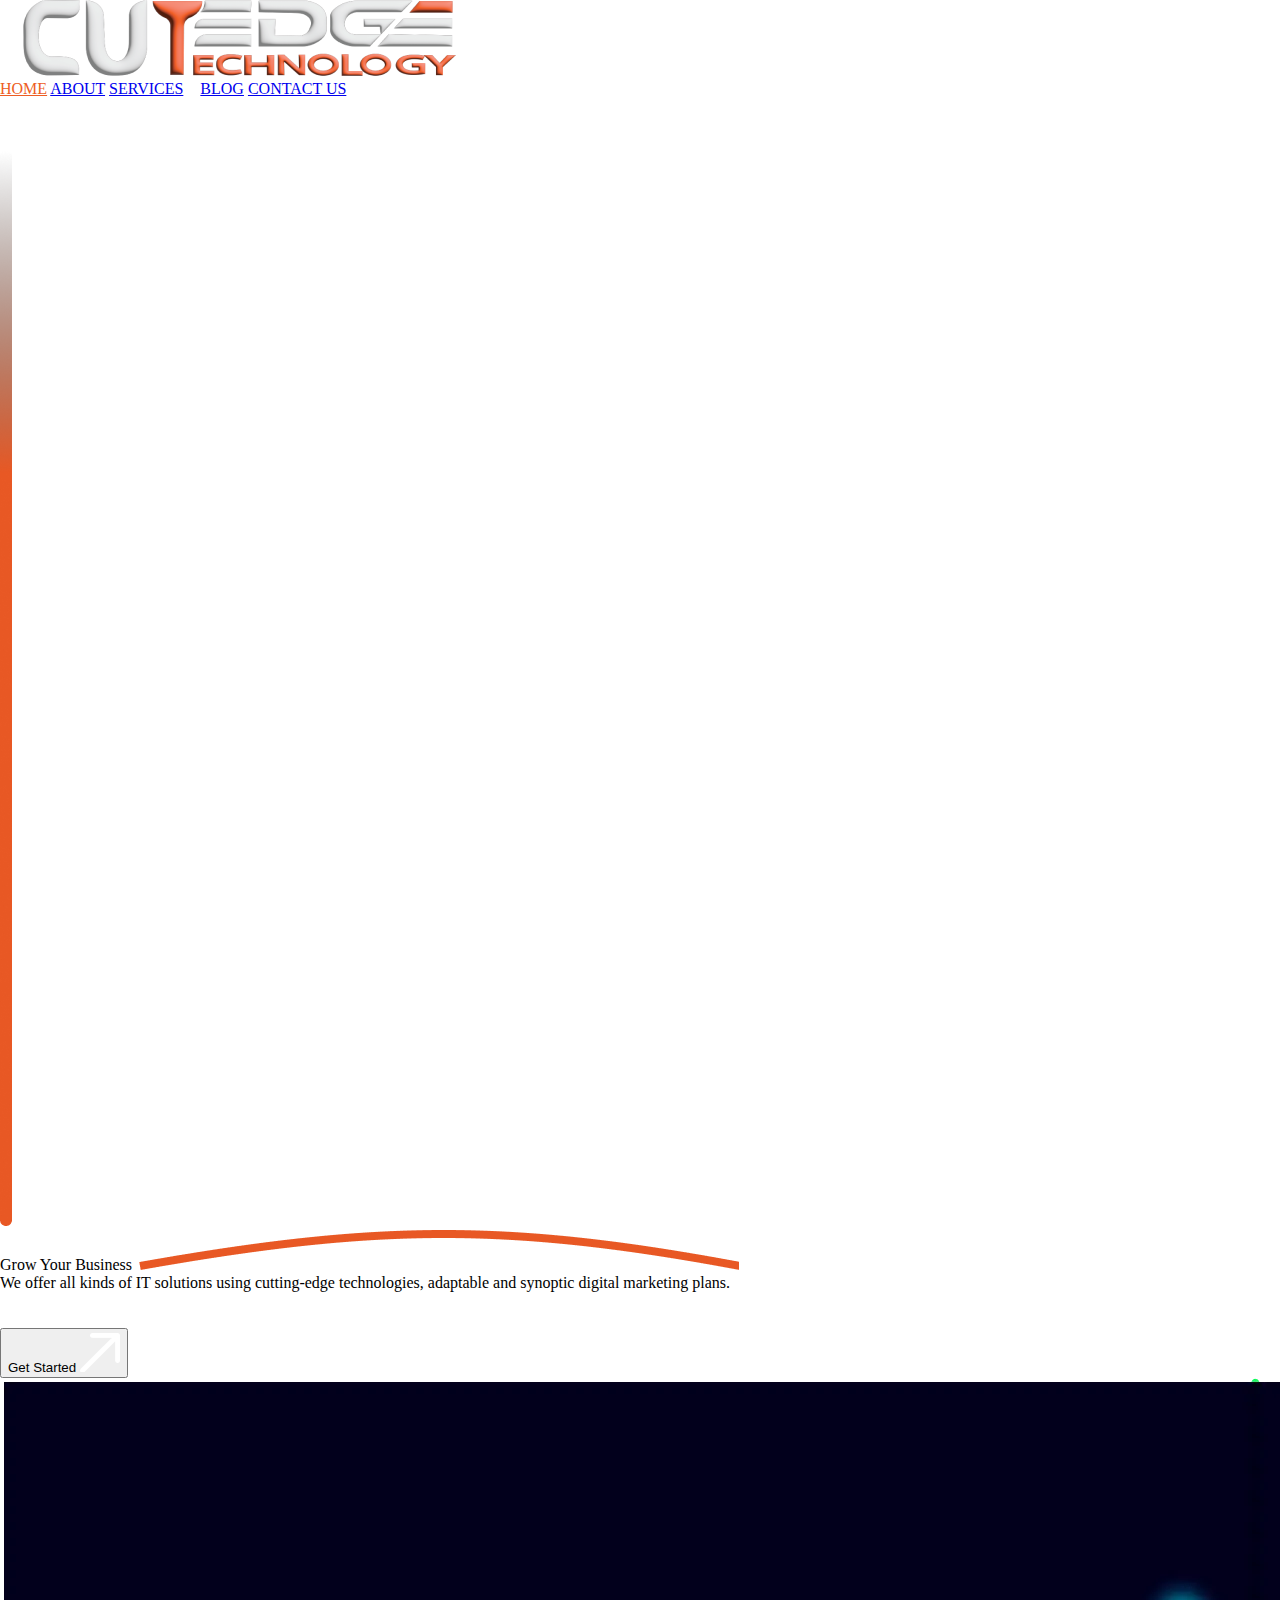
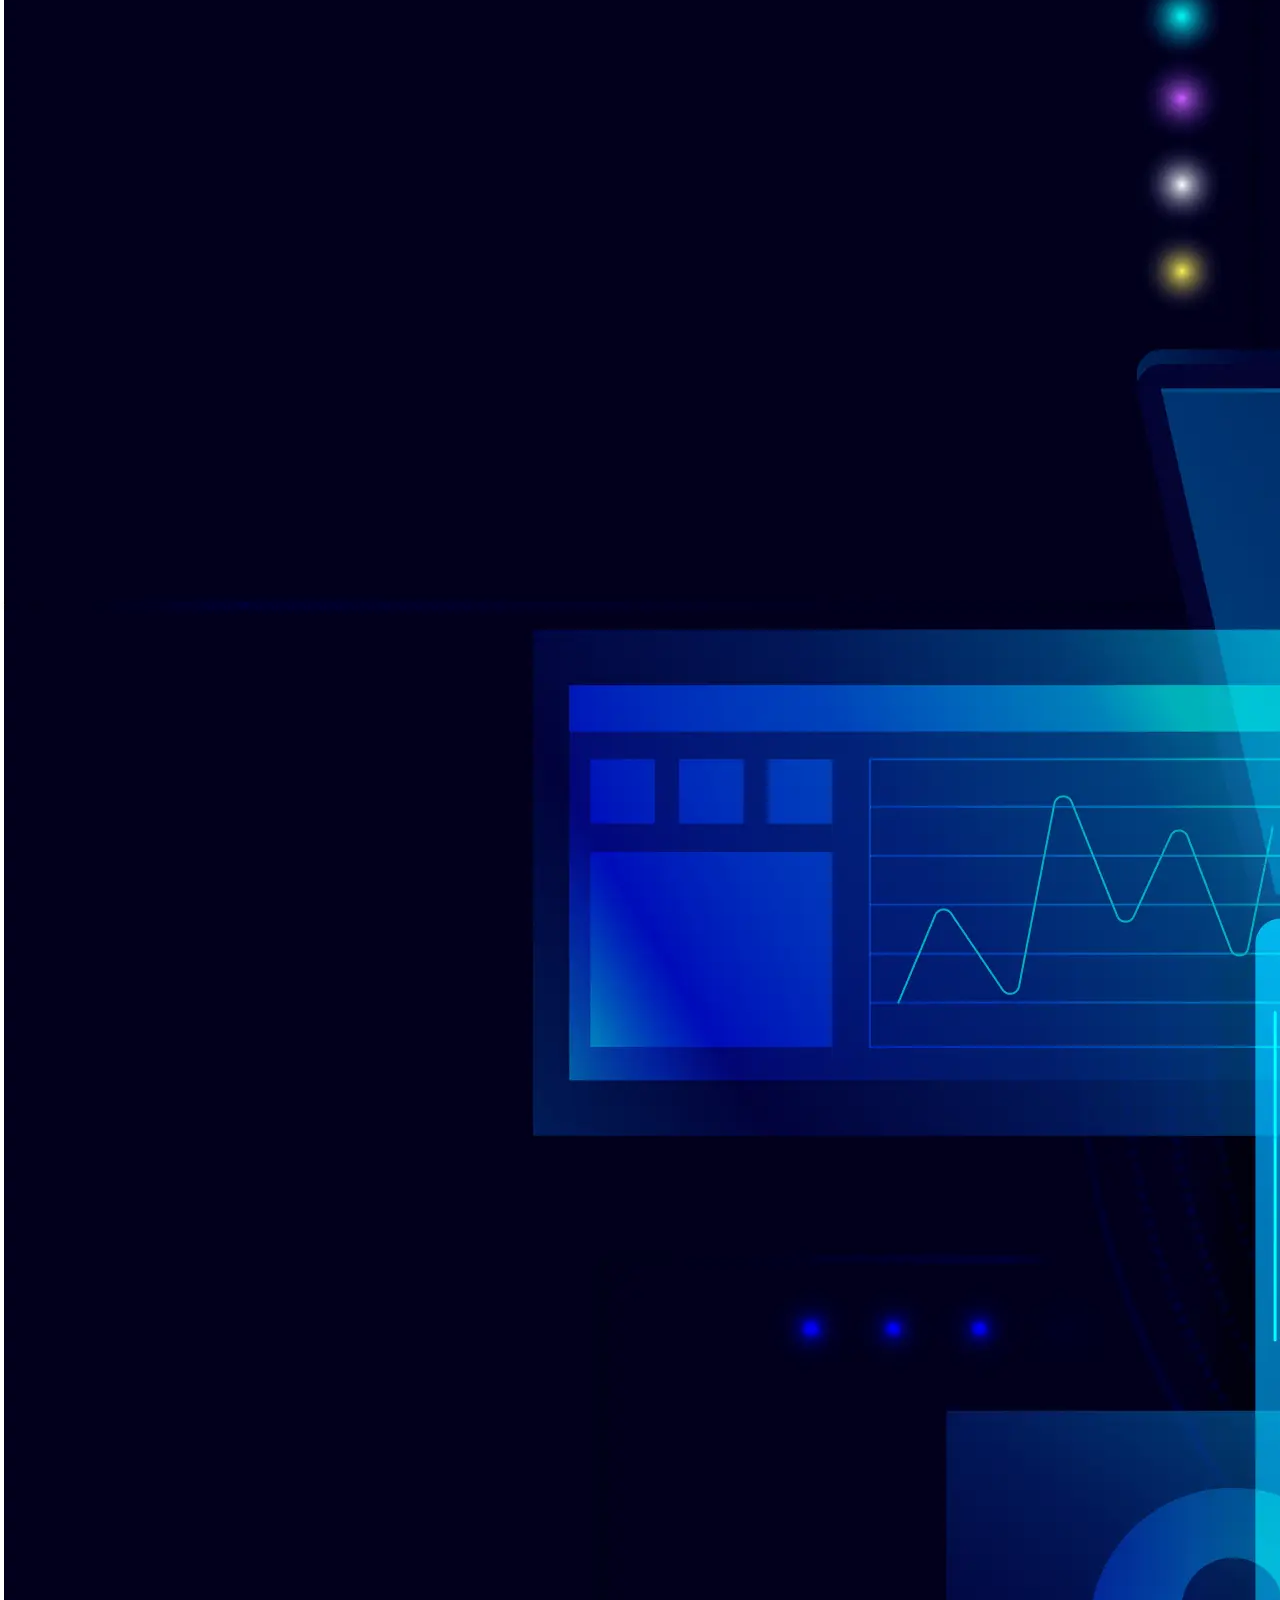
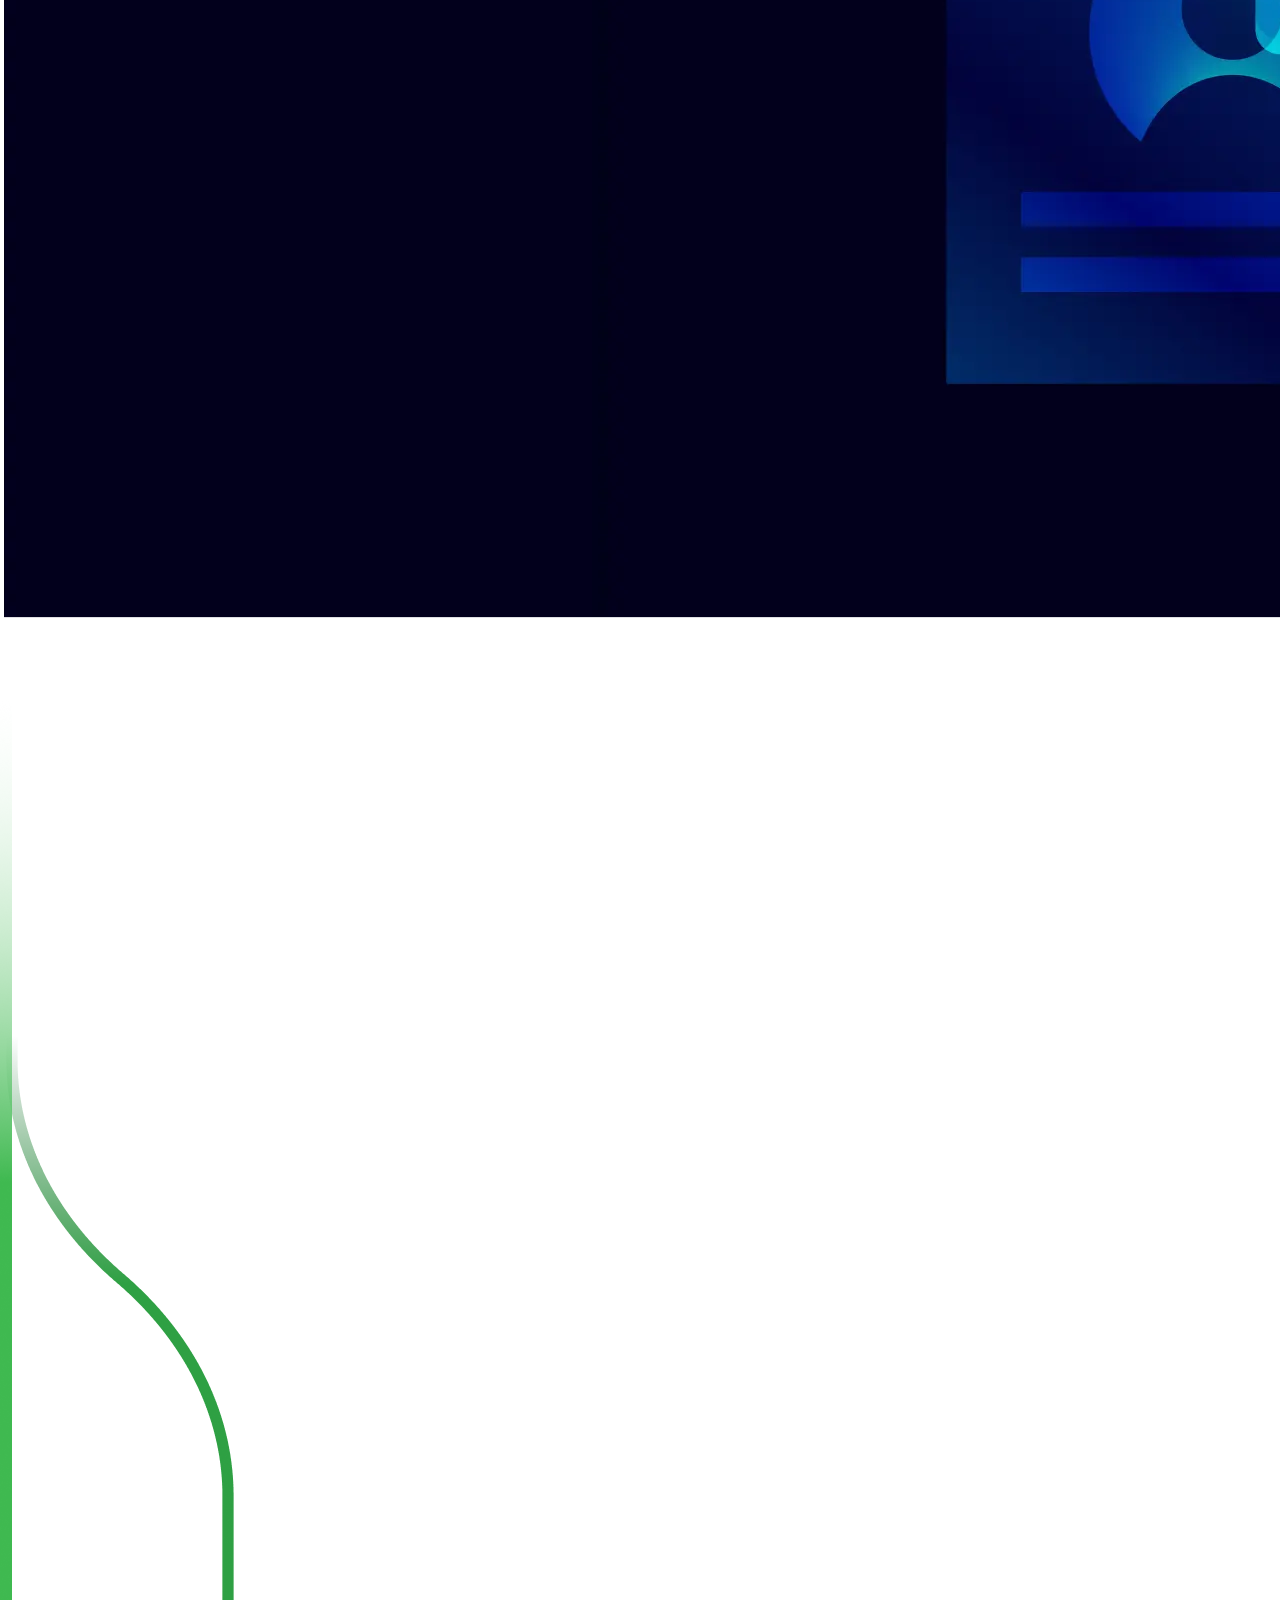
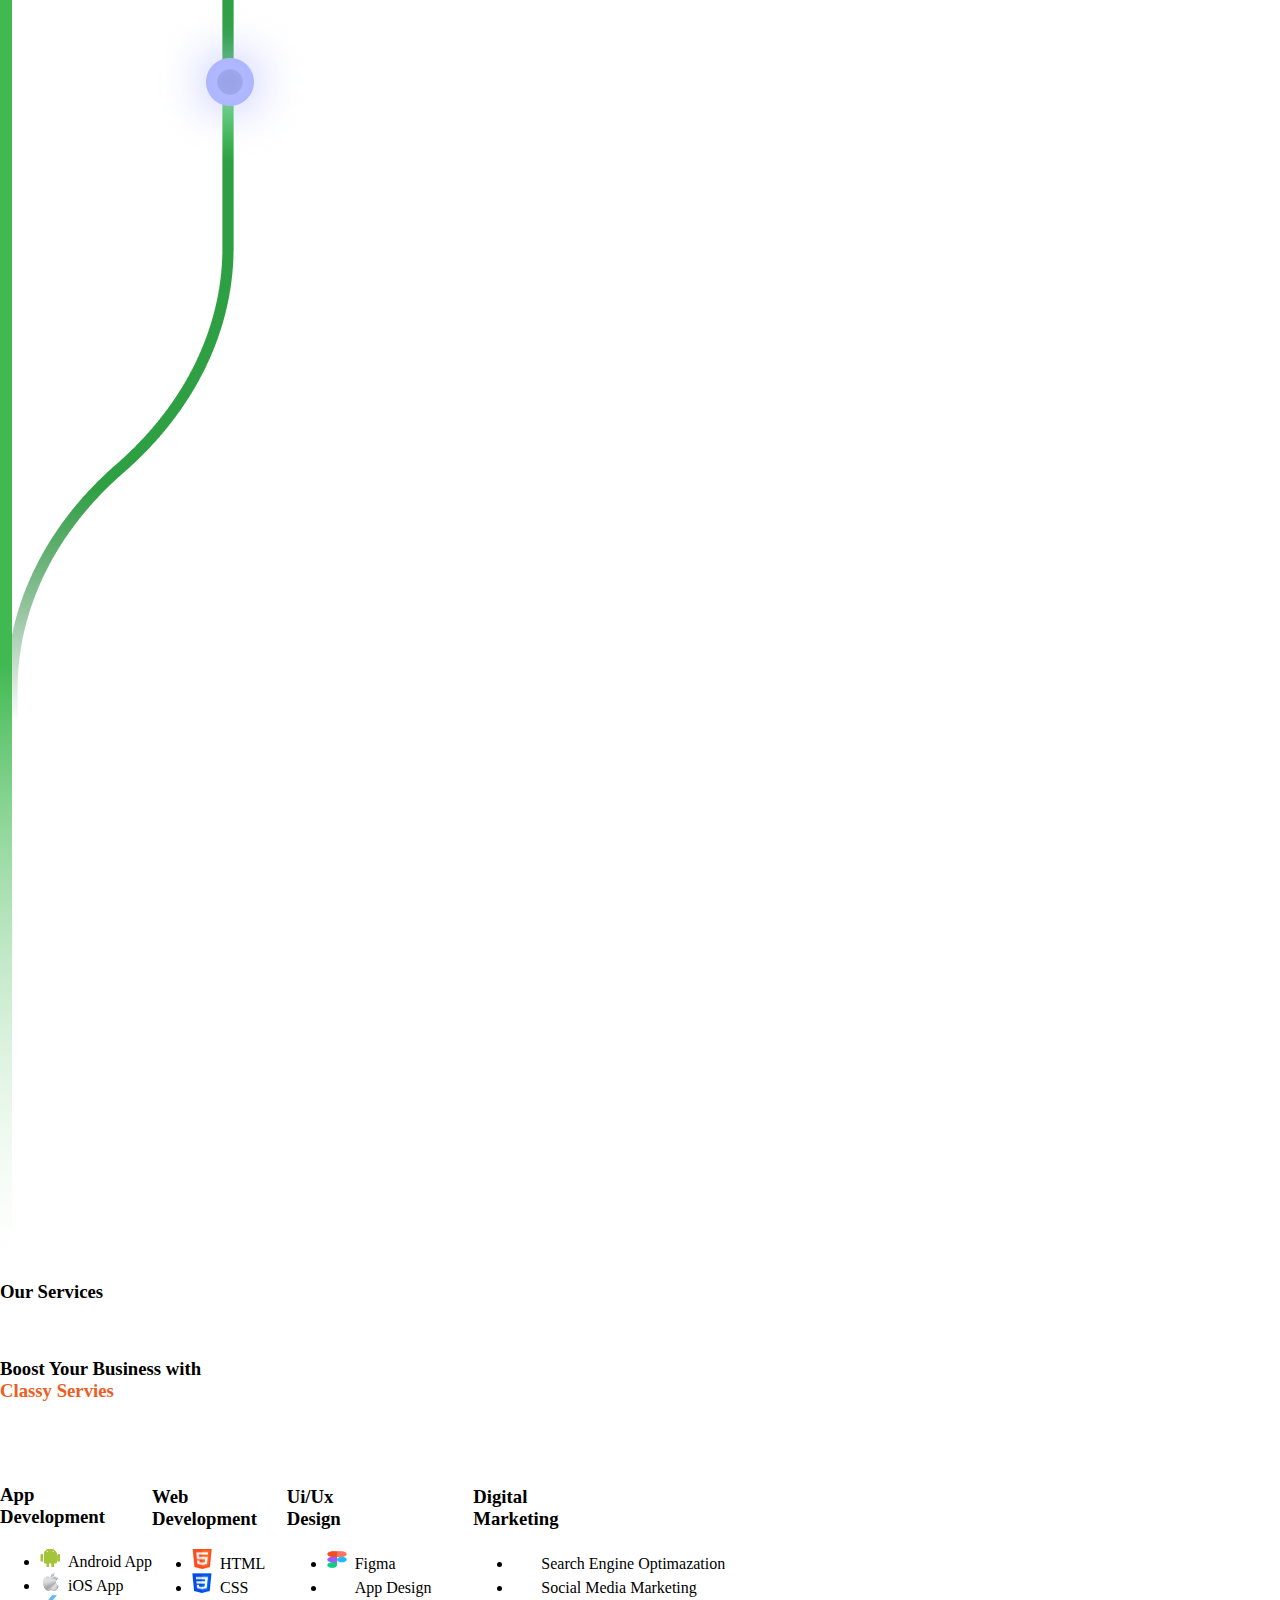
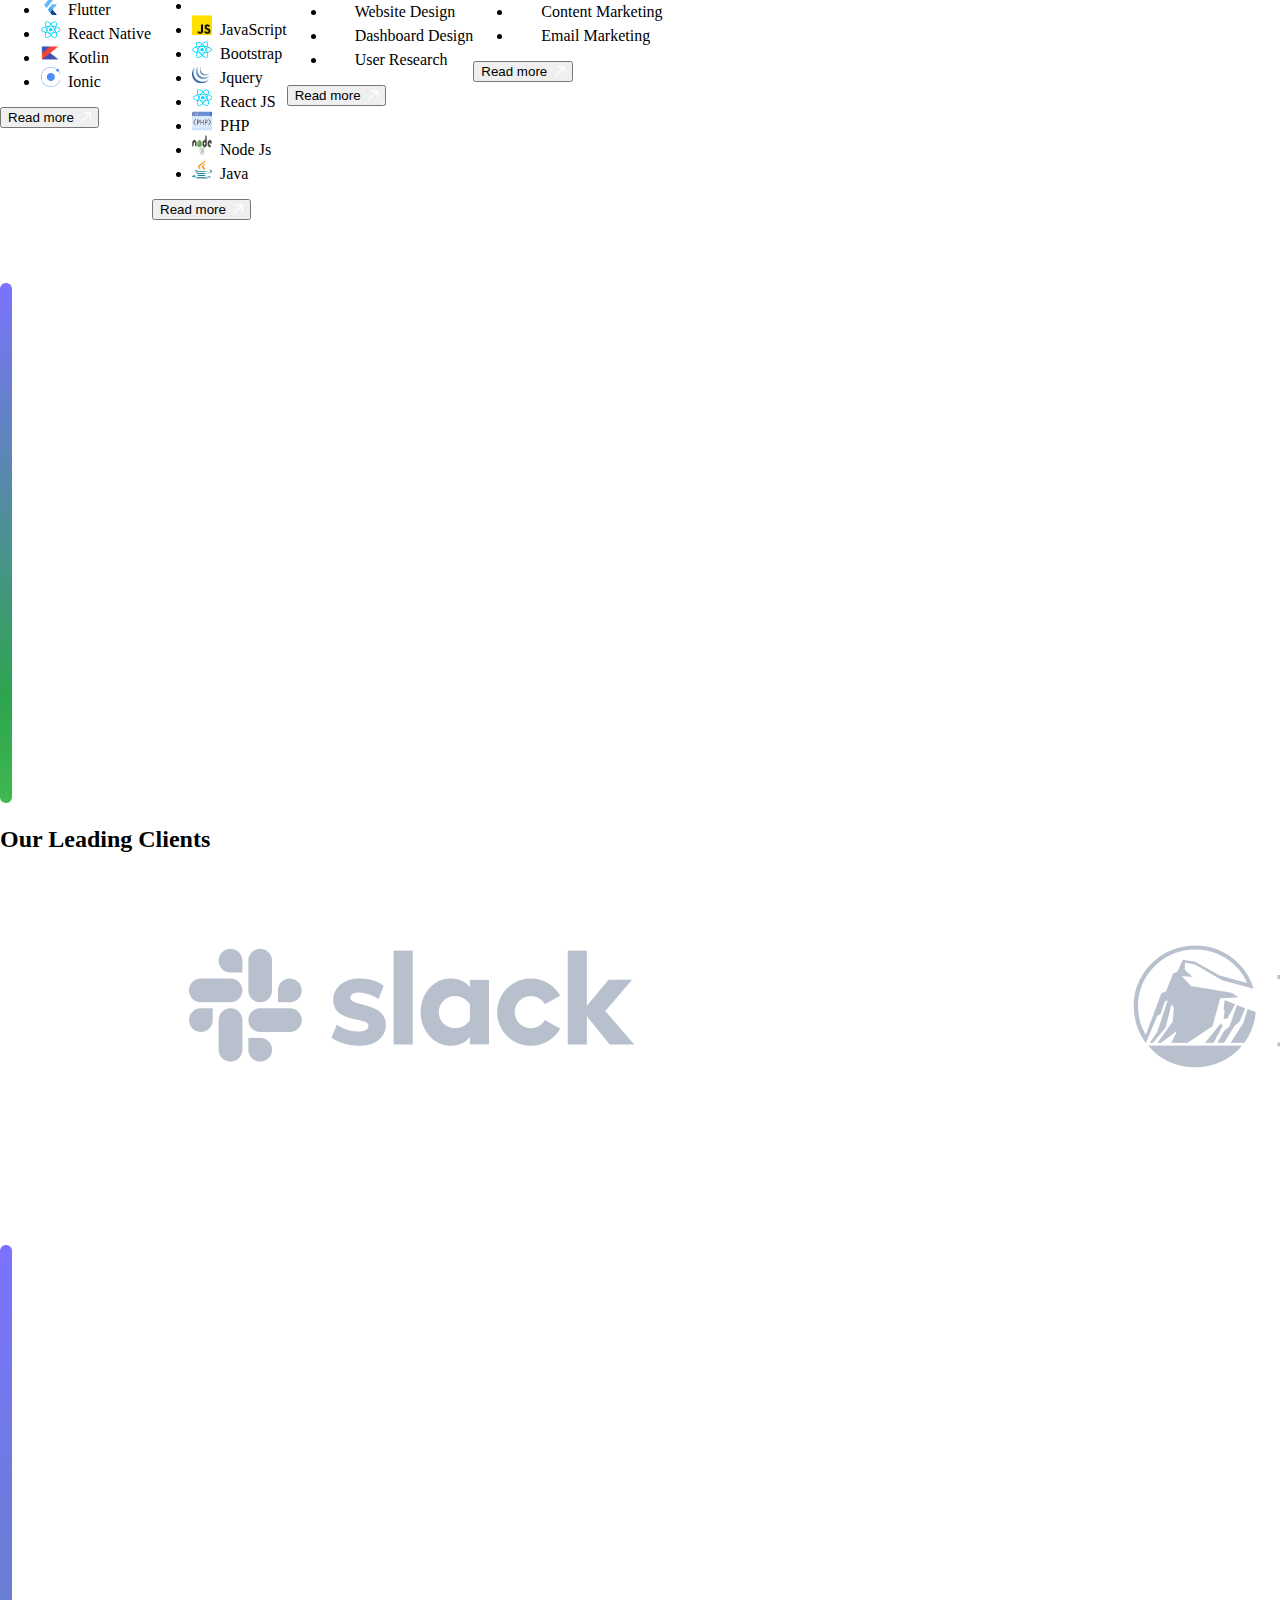
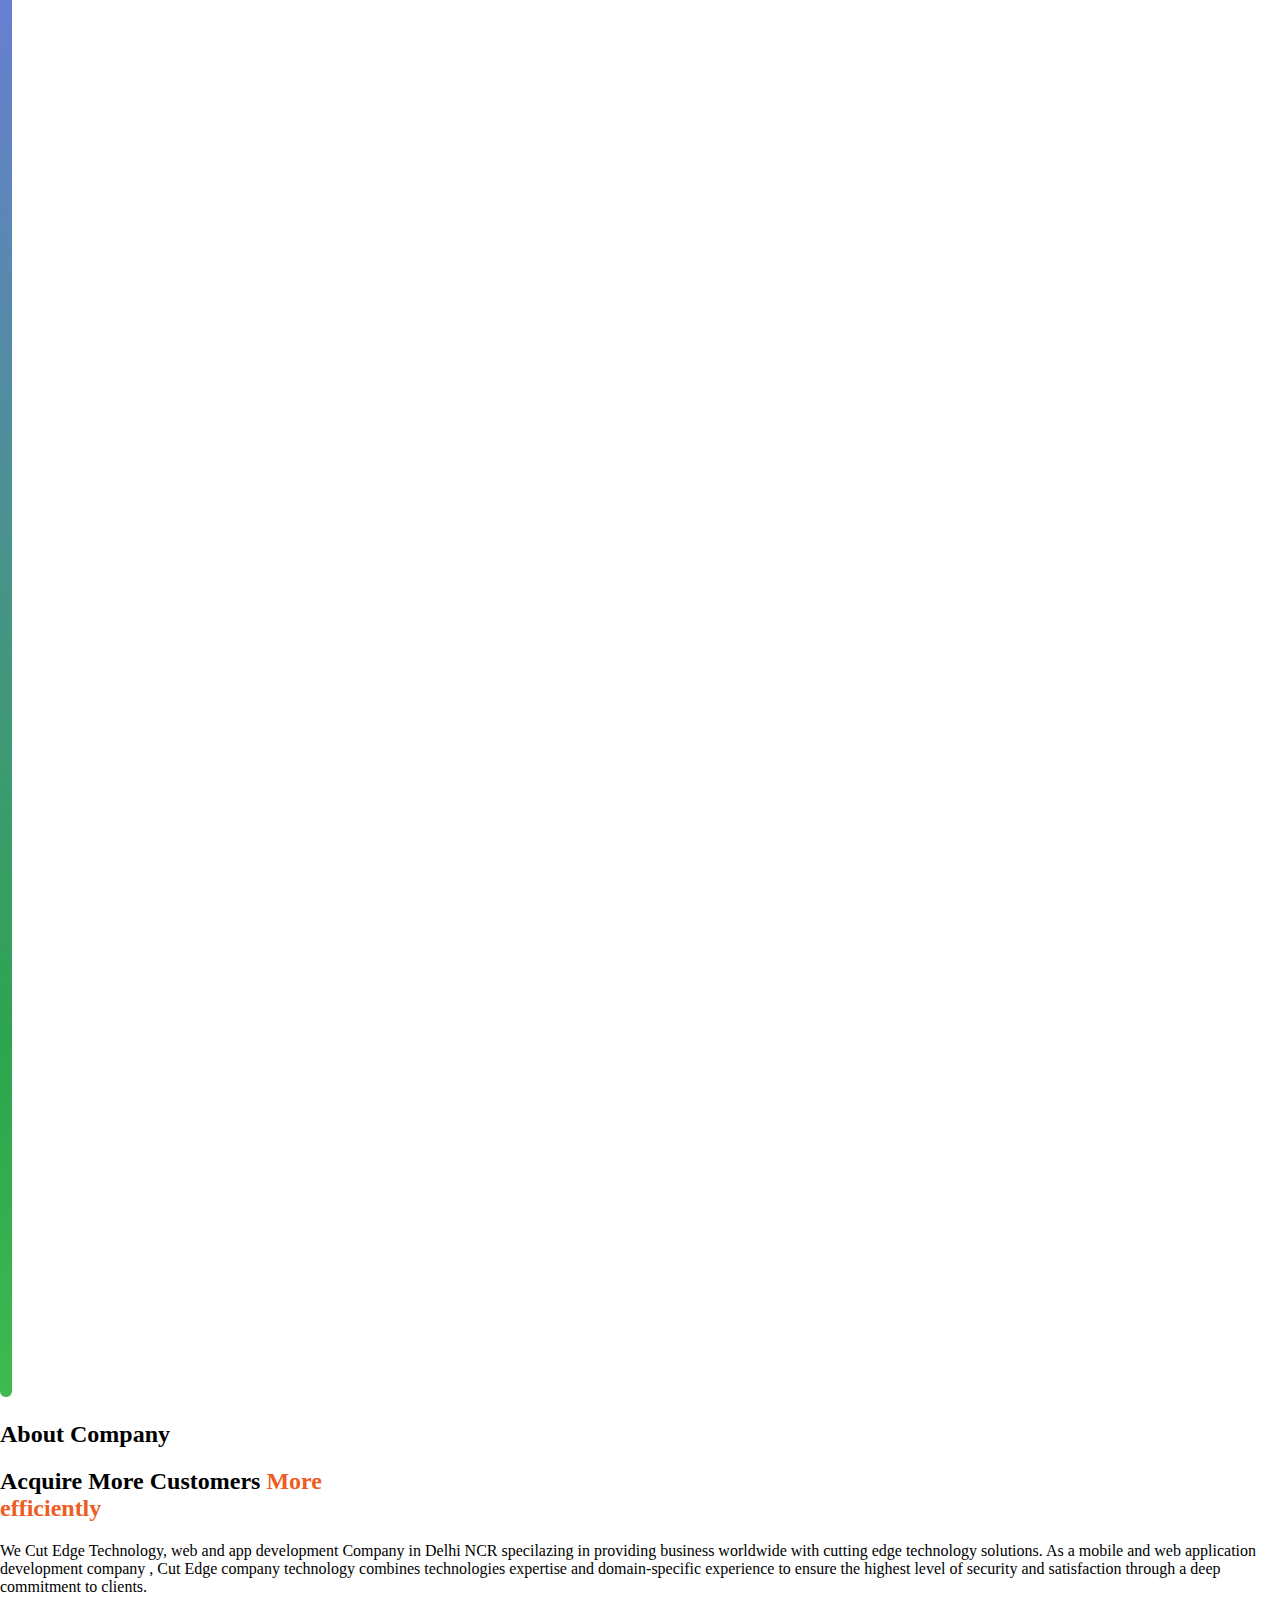
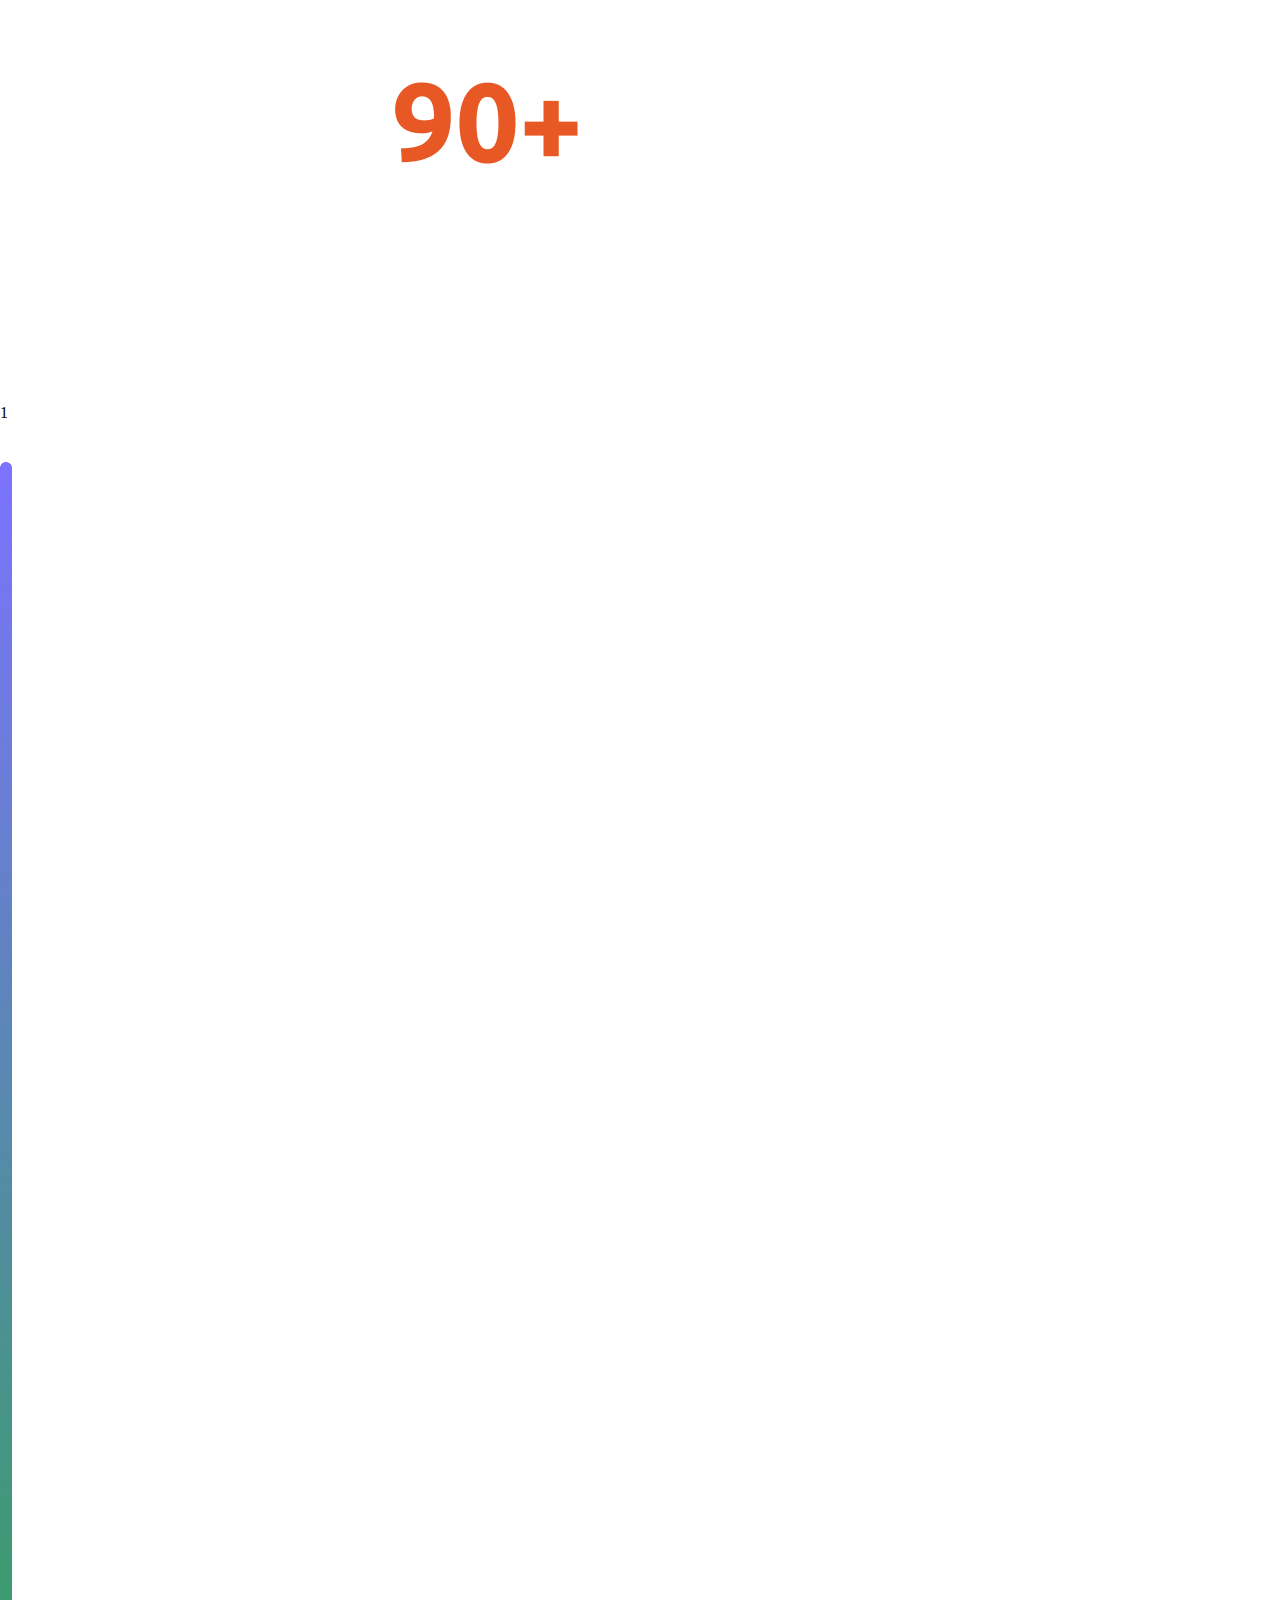
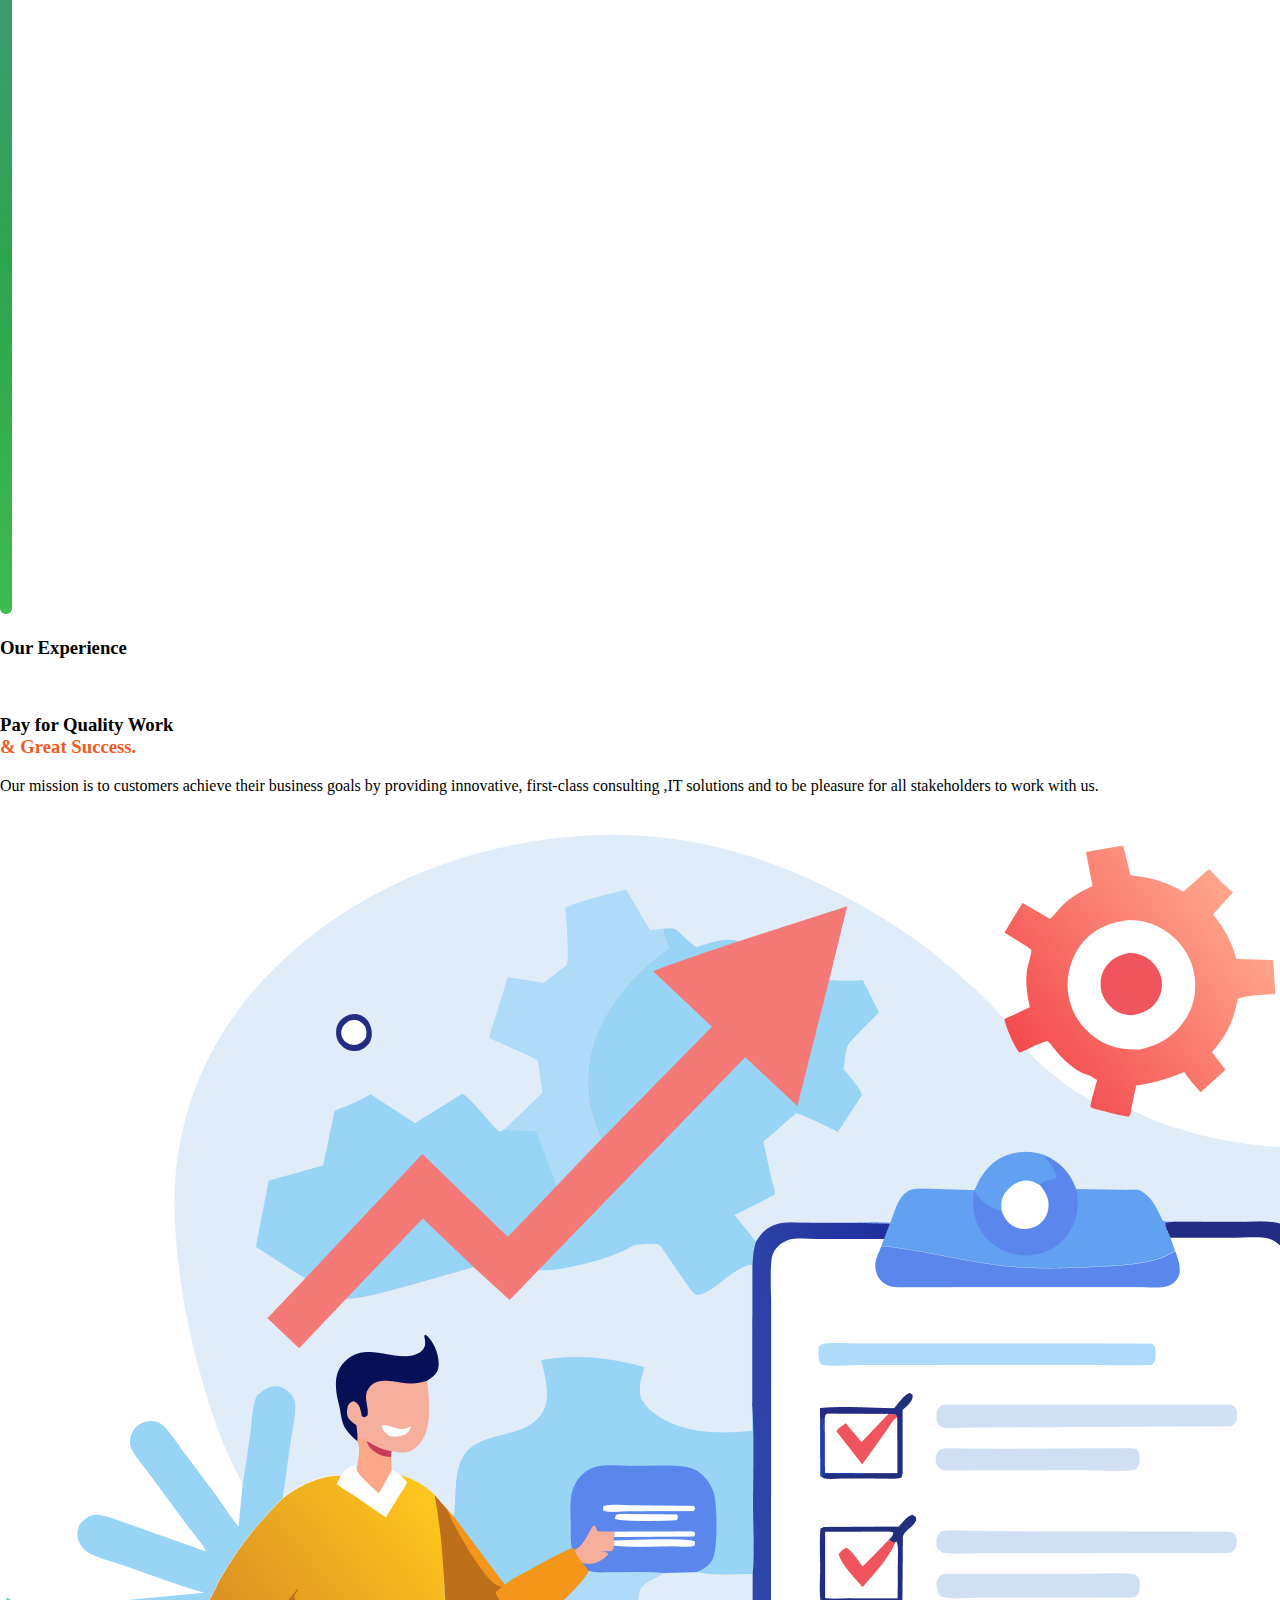
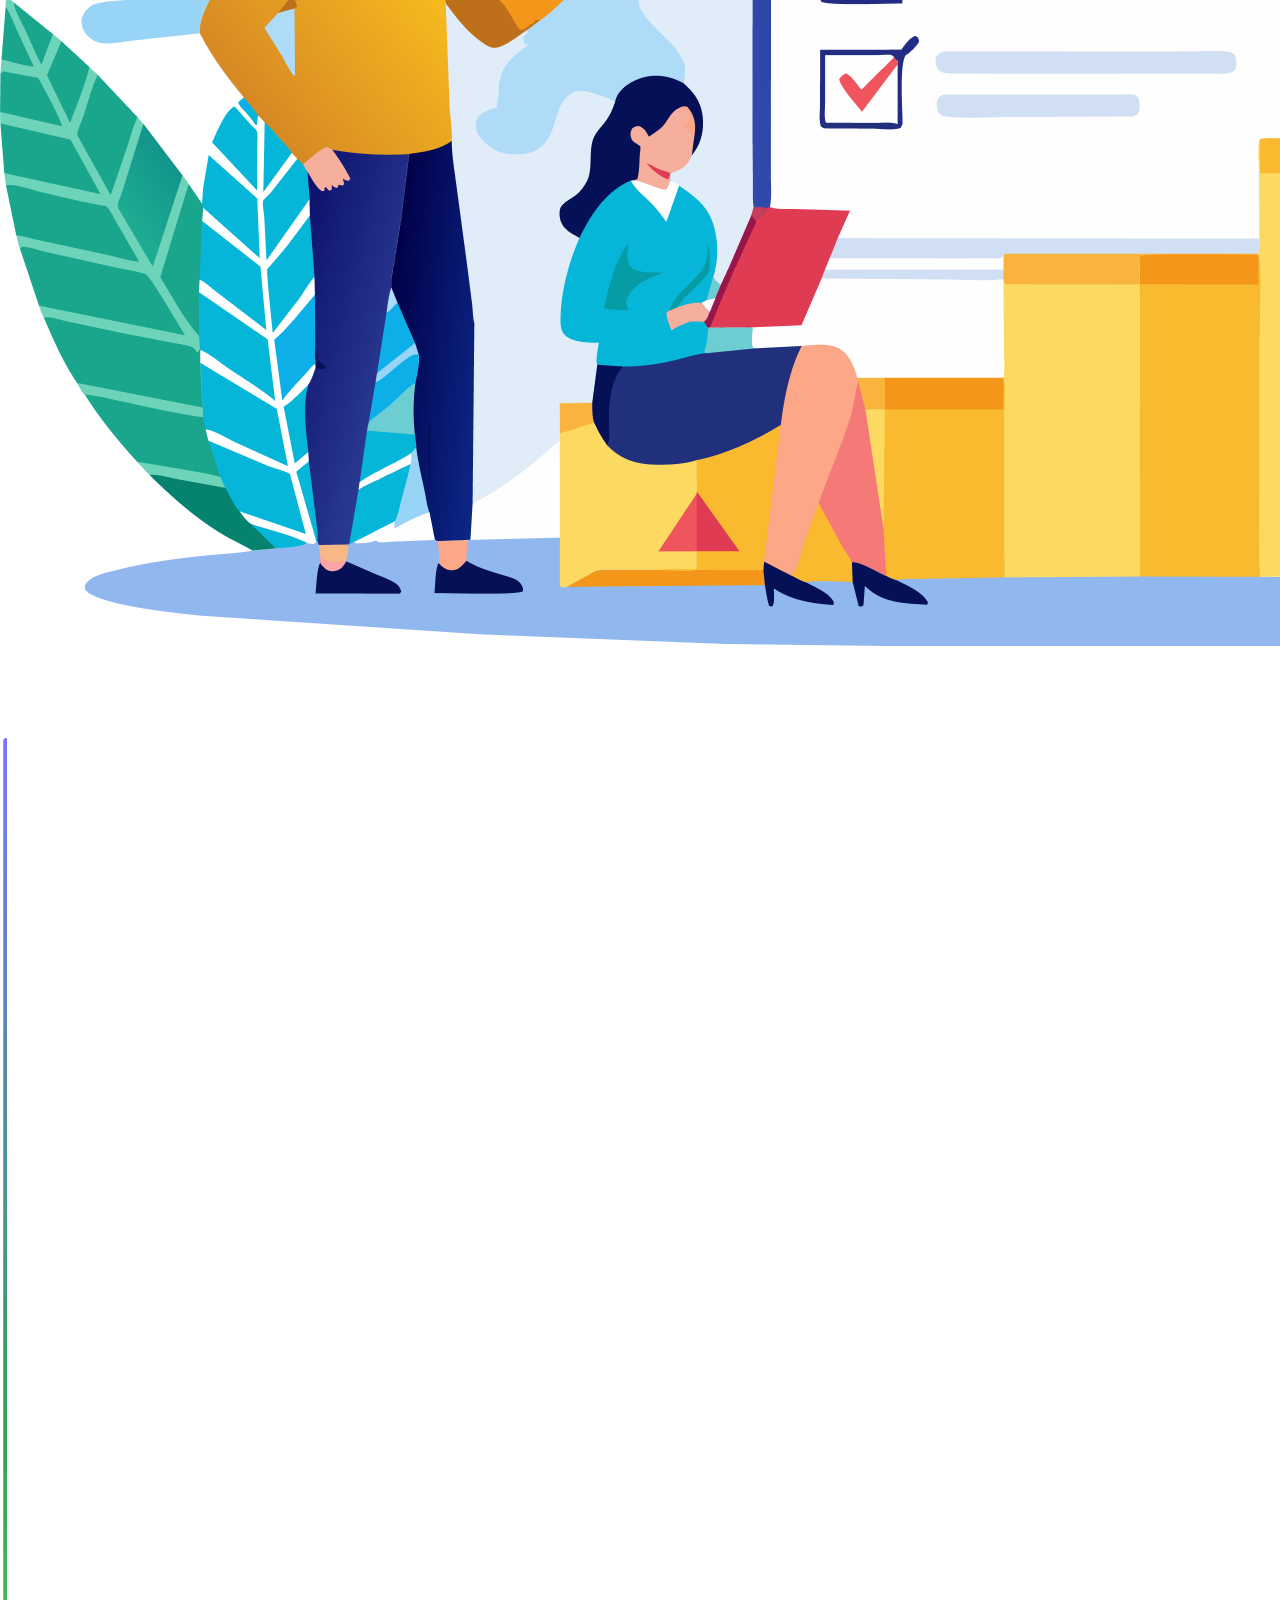
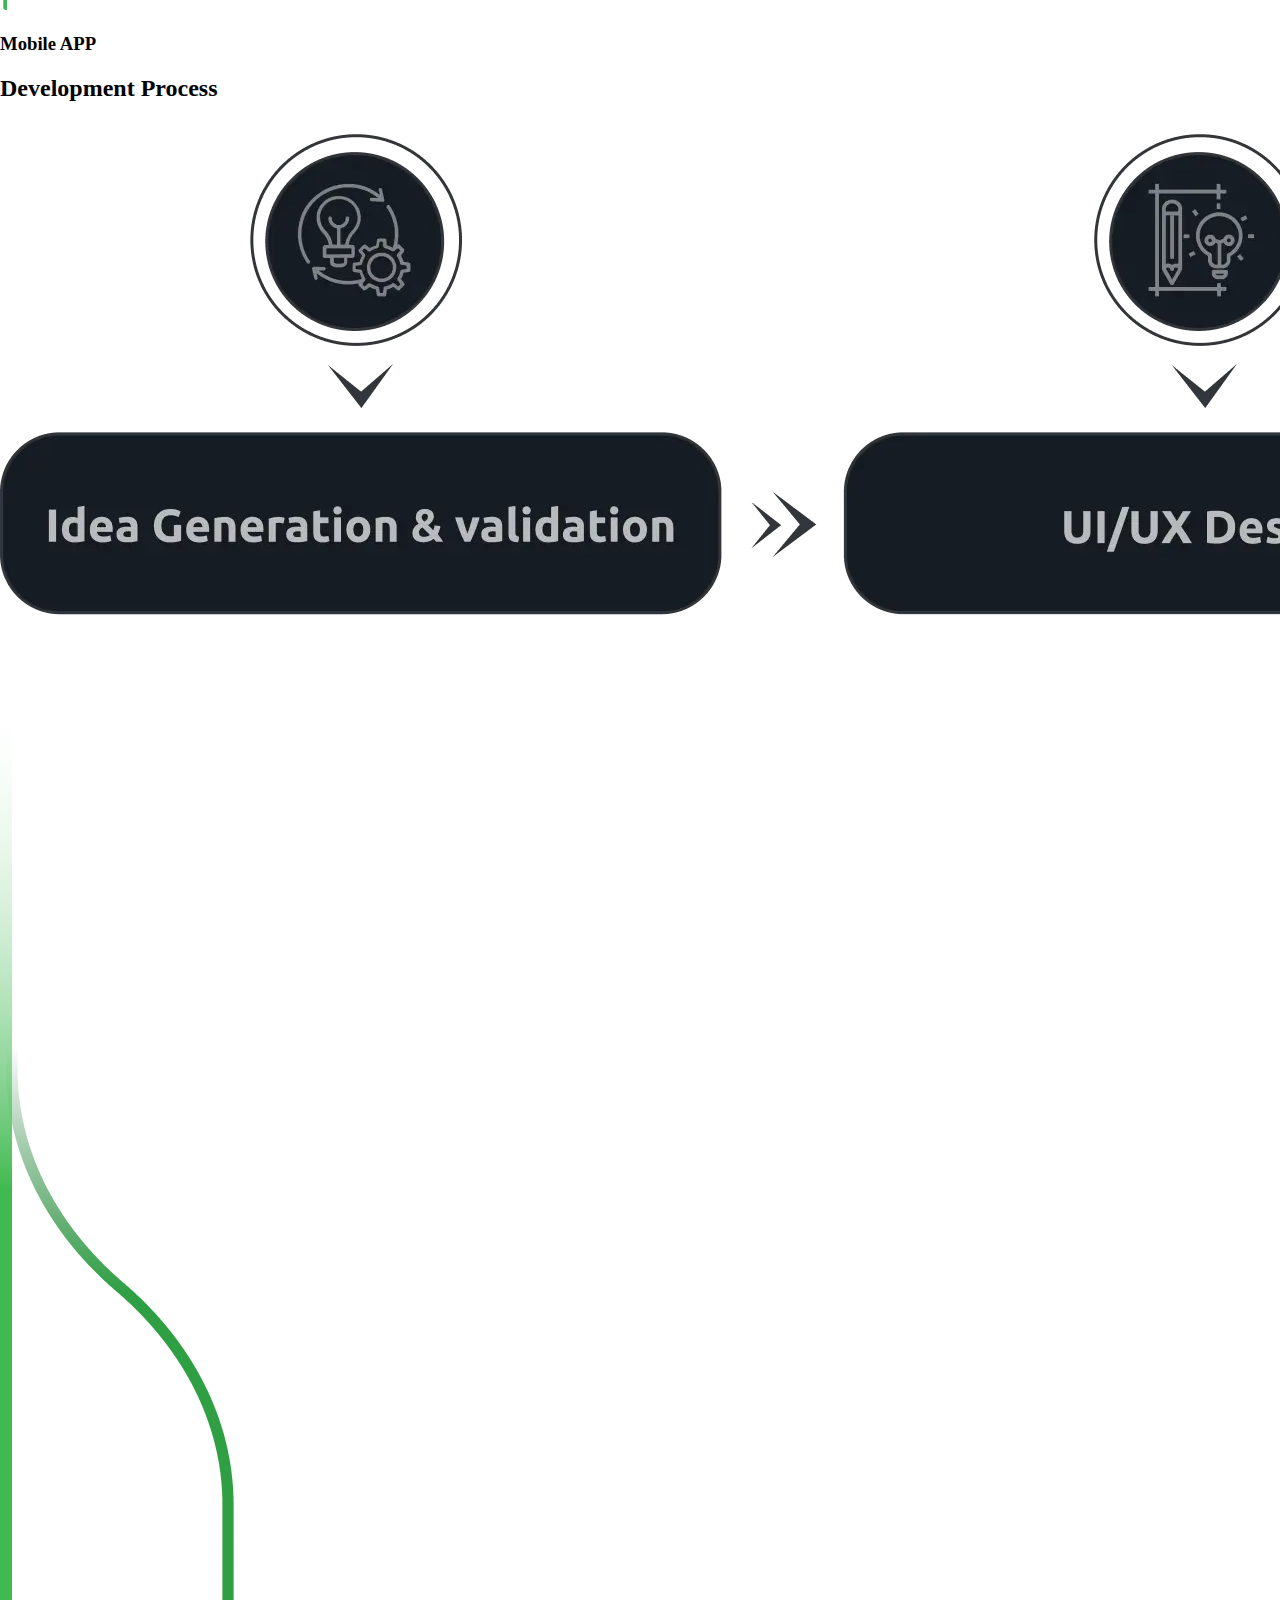
==== pages/index.html @ ca54bf18 "fix structre" ====
<!DOCTYPE html>

<html lang="en" xmlns="http://www.w3.org/1999/xhtml">
<head>
    <meta name="viewport" content="width=device-width, initial-scale=1.0">
    <meta charset="utf-8" />
    <meta charset="UTF-8">
    <meta http-equiv="X-UA-Compatible" content="IE=edge" />
    <meta http-equiv="X-Content-Type-Options" content="nosniff" />
    <meta http-equiv="X-XSS-Protection" content="1; mode=block" />
    <meta name="viewport" content="width=device-width, initial-scale=1.0, maximum-scale=1.0, user-scalable=no" />
    <meta name="robots" content="noindex, nofollow" />
    <meta charset="utf-8" />
    <title>CutEdge</title>
    <link rel="icon" href="../pictures/favicon.png">
    <link rel="stylesheet" href="../css/index-iteration.css" >
    <link rel="stylesheet" href="https://cdnjs.cloudflare.com/ajax/libs/font-awesome/6.0.0-beta3/css/all.min.css">

    <style>
        .flex-container {
          display: flex;
          
        }

 

         html, body {
            overflow-x: hidden;
            margin: 0;
             /* Remove default margin */
             padding: 0; 
             /* Remove default padding */
        } 

        /* Use border-box for all elements */
         * {
            box-sizing: border-box;
        } 

        .custom-button:hover {
            background-color: rgba(237, 93, 35, 1); 
        } 

        
    


    

       
        </style>
</head>
<body>
    <div class="main-body">
        <div class="header-container">
            <div class="headers">
                <div class="logo">
                    <a href="#" class="logo"><img src="../pictures/logo.png" alt="Logo"></a>
                </div>
                <div class="navbar">
                    <span>  <a href="#home" class="active" style="color: rgba(237, 93, 35, 1);">HOME</a></span>
                    <span> <a href="#about">ABOUT</a></span>
                    <span> <a href="#skills">SERVICES</a>
                        <img src="../pictures/dropdown1.png">
                    </span>
                    <span><a href="#blog">BLOG</a></span>
                    <span><a href="#contact-form">CONTACT US</a></span>
                </div>
            
        </div>
        <div class="grow-section">
            <div class="grows">
                <div class="dot-section">
                    <img src="../pictures/dot1.png">
                </div>
                <div class="line-section">
                    <img src="../pictures/line1.png">
                </div>
            </div>
            
            <div class="left-section">  
                <div class="title-box">
                    <span>Grow Your Business</span>
                    <img src="../pictures/slide1.png">
                </div>
                <div class="description">
                    <span>We offer all kinds of IT solutions using cutting-edge technologies, adaptable and synoptic digital marketing plans.</span>
                </div><br><br>
                <div class="button-section">
                    <button class="custom-button" type="button">
                        Get Started <img class="arrow-img" src="../pictures/arrow1.png" alt="Vector">
                    </button>
                    

                </div>
            </div>
            <div class="right-section">
                <div class="image">
                    <img src="../pictures/first.webp" alt="second-images"/>
                </div>
            </div>
        </div>
    </div>
</div>

        

        <div class="services-section">
            
            <div class="services">
                <div class="dot-section">
                    <img src="../pictures/dot2.png">
                </div>

                <div class="line-section">
                    <img src="../pictures/line2.png">
                </div>
            </div>
                
            <div class="left-section">
                <div class="title-box">
                    <h3>Our Services</h3>
                </div><br>
                <div class="description">
                <h3>Boost Your Business with <br><span style="color:rgba(237, 93, 35, 1);">Classy Servies</span></h3>
                </div>
                <div class="flex-container">
                    <div class="card-section">
                        <div class="heading-card">
                            <img height="40.24px" width="25.81px" src="../pictures/photo.png">
                             <h3>App<br> Development</h3>
                        </div>
                        
                            <ul class="card-items">
                                <li><img height="20px" width="20px" src="../sPicture/Andriod-app.png"> &nbsp;Android App</li>
                                <li><img height="20px" width="20px" src="../sPicture/ios.png"> &nbsp;iOS App</li>
                                <li><img height="20px" width="20px" src="../sPicture/flutter.png"> &nbsp;Flutter</li>
                                <li><img height="20px" width="20px" src="../sPicture/react.png"> &nbsp;React Native</li>
                                <li><img height="20px" width="20px" src="../sPicture/kotlin.png"> &nbsp;Kotlin</li>
                                <li><img height="20px" width="20px" src="../sPicture/ionic.png"> &nbsp;Ionic</li>
                            </ul>

                            <button>Read more &nbsp;<img height="10px" width="10px" src="../pictures/arrow1.png"></button>
                        
                        
                    </div>
                    <div class="card-section">
                        <div class="heading-card">
                            <img height="42.24px" width="25.81px" src="../pictures/photo.png">
                             <h3>Web<br> Development</h3>
                        </div>
                        <div>
                            
                        </div>
                            <ul class="card-items">
                                <li><img height=" 20px" width="20px" src="../sPicture/html.png"> &nbsp;HTML</li>
                                <li><img height=" 20px" width="20px" src="../sPicture/css.png"> &nbsp;CSS<li>
                                <li> <img height="20px" width="20px" src="../sPicture/js.png"> &nbsp;JavaScript</li>
                                <li> <img height="20px" width="20px" src="../sPicture/bootstrap.png"> &nbsp;Bootstrap</li>
                                <li> <img height="20px" width="20px" src="../sPicture/jquery.png"> &nbsp;Jquery</li>
                                <li> <img height="20px" width="20px" src="../sPicture/react.png"> &nbsp;React JS</li>

                                 <li> <img height="20px" width="20px" src="../sPicture/php.png"> &nbsp;PHP</li>
                                <li> <img height="20px" width="20px" src="../sPicture/node.png"> &nbsp;Node Js</li>
                                <li> <img height="20px" width="20px" src="../sPicture/java.png"> &nbsp;Java</li>
                            </ul>

                            <button>Read more &nbsp;<img height="10px" width="10px" src="../pictures/arrow1.png"></button>
                    </div>
                    <div class="card-section">
                        <div class="heading-card">
                            <img height="42.24px" width="25.81px" src="../pictures/photo.png">
                             <h3>Ui/Ux<br> Design</h3>
                        </div>
                        
                            <ul class="card-items">
                                <li> <img height="20px" width="20px" src="../sPicture/figma.png"> &nbsp;Figma</li>
                                <li> <img height="20px" width="20px" src="../sPicture/Appdesign.png"> &nbsp;App Design</li>
                                <li> <img height="20px" width="20px" src="../sPicture/websitedesign.png"> &nbsp;Website Design</li>
                                <li> <img height="20px" width="20px" src="../sPicture/Deshboarddesign.png"> &nbsp;Dashboard Design</li>
                                <li> <img height="20px" width="20px" src="../sPicture/usersearch.png"> &nbsp;User Research</li>
                            </ul>

                            <button>Read more &nbsp;<img height="10px" width="10px" src="../pictures/arrow1.png"></button>
                    </div>
                    <div class="card-section">
                        <div class="heading-card">
                            <img height="42.24px" width="25.81px" src="../pictures/photo.png">
                             <h3>Digital<br> Marketing</h3>
                        </div>
                        
                            <ul class="card-items">
                                <li> <img height="20px" width="20px" src="../sPicture/SearchEngine.png"> &nbsp;Search Engine Optimazation</li>
                            
                            <li> <img height="20px" width="20px" src="../sPicture/Socialmedia.png"> &nbsp;Social Media Marketing</li>

                            <li> <img height="20px" width="20px" src="../sPicture/contentmarketing.png"> &nbsp;Content Marketing</li>

                            <li> <img height="20px" width="20px" src="../sPicture/email.png"> &nbsp;Email Marketing</li>

                            </ul>

                            <button>Read more &nbsp;<img height="10px" width="10px" src="../pictures/arrow1.png"></button>

                            
                    </div>
                </div>
            </div>    
        </div>




    <div class="leading-section">
        <div class="client1-section">
            <div class="dot-section">
                <img src="../pictures/dot3.png">
            </div>
            <div class="line-section">
                <img src="../pictures/line3.png">
            </div>
        </div>
        <div class="left-section">
            <div class="client-section">
                <h2>Our Leading Clients</h2>
            </div>
            <div class="image1-section">
                <img src="../pictures/Leading-Clients.png">
            </div>
        </div>
    </div>



    <div class="company-section">
        <div class="company1">
            <div class="dot-section">
                <img src="../pictures/dot5.png">

            </div>
            <div class="line-section">
                <img src="../pictures/line5.png">

            </div>
        </div>
        <div class="left-section">
            <div class="title-section">
                <h2>About Company</h2>
            </div>

            <div class="heading-section">
                <h2>Acquire More Customers <span style="color:rgba(237, 93, 35, 1);">More <br>
                     efficiently</span></h2>

            </div>
            <div class="description-section">
                <span>We Cut Edge Technology, web and app development Company in Delhi NCR specilazing in providing business worldwide with cutting edge technology solutions. As a mobile and web application development company , Cut Edge company technology combines technologies  expertise and domain-specific experience to ensure the highest level of security and satisfaction through a deep commitment to clients.</span>

            </div>
            <div class="image2-section">
                <img src="../pictures/about-company.png">

            </div>
        </div>

    </div>



    



        
    <div class="about-section">   1
        <div class="about1">
            <div class="dot-section">
                <img src="../pictures/dot4.png">
            </div>
            <div class="line-section">
                <img src="../pictures/line4.png">
            </div>
        </div>
        <div class="left-section">
            <div class="title-section">
                <h3>Our Experience</h3>
            </div><br>
            <div class="description">
                <h3>Pay for Quality Work <br> 
                    <span style="color:rgba(237, 93, 35, 1);"> & Great Success.</span>
                </h3>

            </div>
            <div class="detail-section">
                <span>Our mission is to customers achieve their business goals by providing innovative, first-class consulting ,IT solutions and to be pleasure for all stakeholders to work with us.</span>


            </div>
            
        
        </div>
        <div class="right-section"> 
            <div class="image2-section">
                <img src="../pictures/OurExperience.png">
            </div>
  
        </div>  
    </div>



    <div class="mobile-section">
        <div class="about1">
            <div class="dot-section">
                <img src="../pictures/dot6.png">
            </div>
            <div class="line-section">
                <img src="../pictures/line6.png">
            </div>

        </div>

        <div class="left-section">
            <div class="title-section">
                <h3>Mobile APP</h3>
            </div>
            <div class="heading-section">
                <h2>Development Process</h2>

            </div>
            <div class="image2-section">
                <img src="../pictures/mobile.webp">
            </div>
        </div>

    </div>





<div class="client-section">
    <div class="client">
        <div class="dot-section">
            <img src="../pictures/dot7.png">
        </div>   
        <div class="line-section">
            <img src="../pictures/line2.png">
        </div>  
    </div>    
    <div class="left-section">
        <div class="heading-section">
            <h3>What Our</ph3>    
        </div>  
        <div class="discribe-section">
            <h2>Client Says</h2> 
        </div>  
        <div class="review-section">
            <div class="flex-container">
                <div class="card-section">
                    <img height="56px" width="56px" src="../ClientPicture/arrow.png">
                    <div class="heading-card">
                        
                         <h3>Olivia Rhye</h3>
                         <img src="../ClientPicture/star.png">
                         <div class="card-items">
                            <p>Our mission is to help customers achieve their business goals by providing innovative, first-class consulting, It solution and.</p>
                            <p class="name">-Lorem lpsum</p>
                            
                        </div>  
                    </div>       
                </div>
            </div>   
            <div class="flex-container">
                <div class="card-section">
                    <img height="56px" width="56px" src="../ClientPicture/arrow.png">
                    <div class="heading-card">
                         <h3>Olivia Rhye</h3>
                         <img src="../ClientPicture/star.png">
                         <div class="card-items">
                            <p>Our mission is to help customers achieve their business goals by providing innovative, first-class consulting, It solution and.</p>
                            <p class="name">-Lorem lpsum</p>    
                        </div>  
                    </div>  
                </div>  
            </div>  
        

            <div class="flex-container">
                <div class="card-section">
                    <img height="56px" width="56px" src="../ClientPicture/arrow.png">
                    <div class="heading-card">
                        
                         <h3>Olivia Rhye</h3>
                         <img src="../ClientPicture/star.png">
                         <div class="card-items">
                            <p>Our mission is to help customers achieve their business goals by providing innovative, first-class consulting, It solution and.</p>
                            <p class="name">-Lorem lpsum</p>
                            
                        </div>  
                    </div>  
             </div>  
         </div>   
            <div class="flex-container">
                <div class="card-section">
                    <img height="56px" width="56px" src="../ClientPicture/arrow.png">
                    <div class="heading-card">
                        
                         <h3>Olivia Rhye</h3>
                         <img src="../ClientPicture/star.png">
                         <div class="card-items">
                            <p>Our mission is to help customers achieve their business goals by providing innovative, first-class consulting, It solution and.</p>
                            <p class="name">-Lorem lpsum</p>    
                            </div>  
                    </div>  
   
                </div>  
                <div class="flex-container">
                    <div class="card-section">
                        <img height="56px" width="56px" src="../ClientPicture/arrow.png">
                        <div class="heading-card">
                            
                             <h3>Olivia Rhye</h3>
                             <img src="../ClientPicture/star.png">
                             <div class="card-items">
                                <p>Our mission is to help customers achieve their business goals by providing innovative, first-class consulting, It solution and.</p>
                                <p class="name">-Lorem lpsum</p>
                                    
                                </div>     
                        </div>  
                    </div>  
    
                    <div class="flex-container">
                        <div class="card-section">
                            <img height="56px" width="56px" src="../ClientPicture/arrow.png">
                            <div class="heading-card">
                                
                                 <h3>Olivia Rhye</h3>
                                 <img src="../ClientPicture/star.png">
                                 <div class="card-items">
                                    <p>Our mission is to help customers achieve their business goals by providing innovative, first-class consulting, It solution and.</p>
                                    <p class="name">-Lorem lpsum</p>
                                        
                                    </div>  
                                </div>  
                        </div>    
                    </div> 
                </div>  
            </div>            
        </div>   
       </div>  

    </div> 
</div>  



<div class="touch-section">
    <div class="touch">
        <div class="dot-section">
            <img src="../pictures/dot6.png">
        </div>    
        <div class="line-section">
            <img src="../pictures/line6.png">
        </div>    

    </div>    
    <div class="left-section">
        <div class="heading-section">
            <h3>Get in Touch</h3>
        </div>    
        <div class="description">
            <h2>Do you have any Project?<br><span style="color:rgba(237, 93, 35, 1);">Discuss with us</span></h2>
            <div class="full-section"></div>    
            <div class="form-section">
                <div class="form">
                    <form action="form_action.php" method="post">
                        <div class="form-group">
                            <label for="name">Name</label><br>
                            <input type="text" id="name" name="name " placeholder="Olivia">

                            
                            <div class="phone">
                                <label for="mobile">Mobile Number</label><br>
                            <input type="text" id="phone" name="phone" placeholder="+91 1234567890">
                            </div>    
                            

                            
                        </div>    

                        <div class="form1-group">
                            <label for="email">Email</label><br>
                            <input type="email" id="email" name="email" placeholder="example@gmail.com">
                        </div>    

                        <div class="form2-group">
                            <label for="message">Message</label><br>
                            <input type="messasge" id="message" name="email" placeholder="main menu/2nd menu">
                        </div>    

                        <div class="button-section">
                            <button class="custom-button" type="button">
                                Send Now <img class="arrow-img" src="../pictures/arrow1.png" alt="Vector">
                            </button>
                            
        
                        </div>    

                        
                   </form>     
                    
                </div>    
            </div>    
        </div>    


    </div>    

        <div class="second-section">
            <div class="images">
                <img src="../touchPic/touch1.png">
            </div>    

        </div>    
        
    </div>    
</div>    
   





<div class="footer-section">
    <div class="final-section">
        <div class="footer-container">
            <img src="../footer-pictures/line.png">
            <div class="footer">
                <img src="../footer-pictures/logo.png">
            </div>
            <div class="description">
                <p>We Cut Edge Technology, web and app development company in Delhi NCR specializing in providing businesses worldwide with cutting edge technology solutions.</p>
            </div>
            <div class="ourServices">
                <div class="Servicesss">
                    <h3>Our Services</h3>
                </div>
                
                <div class="Services1">
                    <p>Website Development</p>
                    <p>Application Development</p>
                    <p>Digital Marketing </p>
                    <p>Social Media Marketing</p>
                    <p>Search Engine Optimazation</p>

                </div>

            </div>

            <div class="Contact-section">
                <div class="contact">
                    <div class="content-section">
                        <h2>Contact Address</h2>
                    </div>
                    <div class="detail-section">
                        <p>B-38, Old DLF Colony, Sector 14, Gurugram, Haryana 122001<br><br>
                        cutedgeweb@gmail.com<br><br>
                        <p>+91 7988315190</p>
                        
                    </div>
                </div>
            </div>
        </div>


        <div class="footer2">
            <div class="footer2-content">
                <h3>B-38, Old DLF Colony, Sector 14, Gurugram, Haryana 122001</h3>
            </div>
            <div class="flex-container">
            

                <div class="media-section">
                    <img src="../footer-pictures/facebook.png">
                    <img src="../footer-pictures/message.png">

                    <img src="../footer-pictures/linkedin.png">
                    <img src="../footer-pictures/github.png">


                    
    
                </div>
            </div>
        </div>
    </div>   
</div>


<script>
    setTimeout(function() {
     document.getElementById('headers').style.display="block";
},2000)
</script>


</body>
</html>
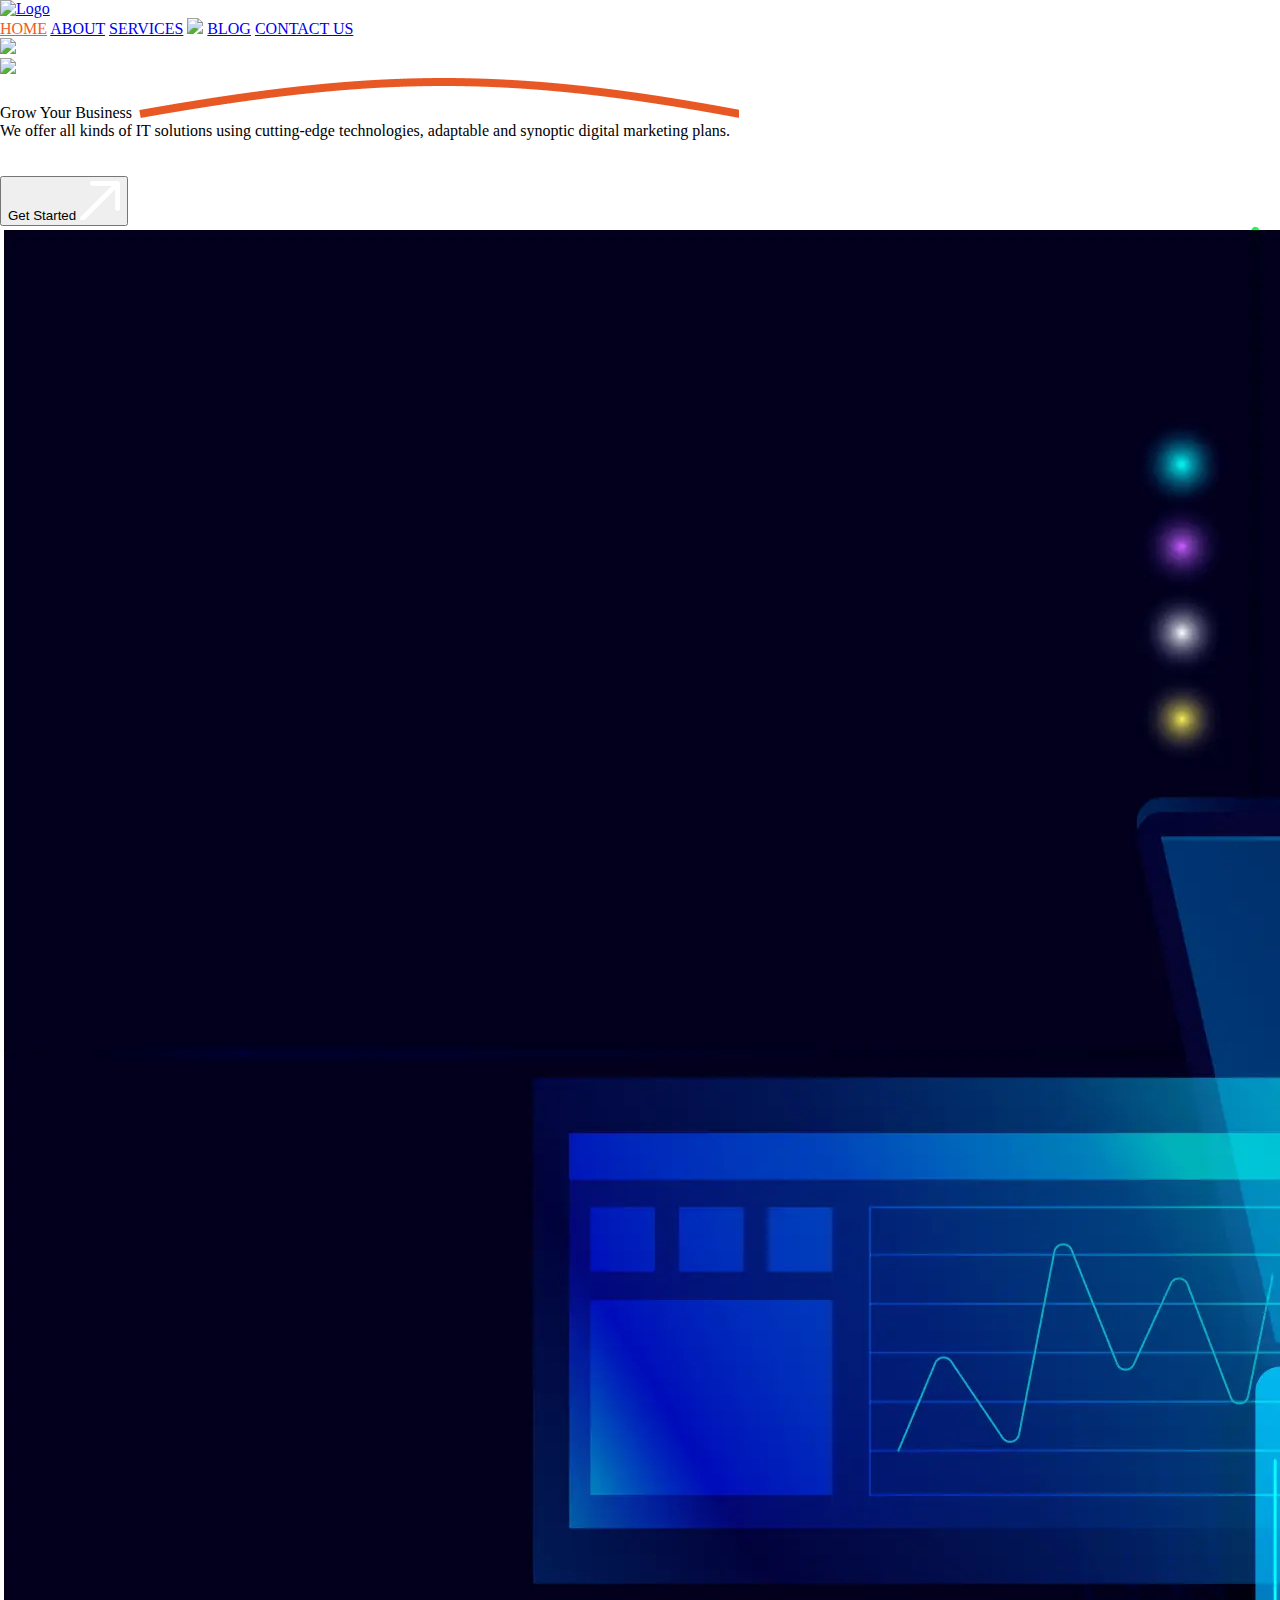
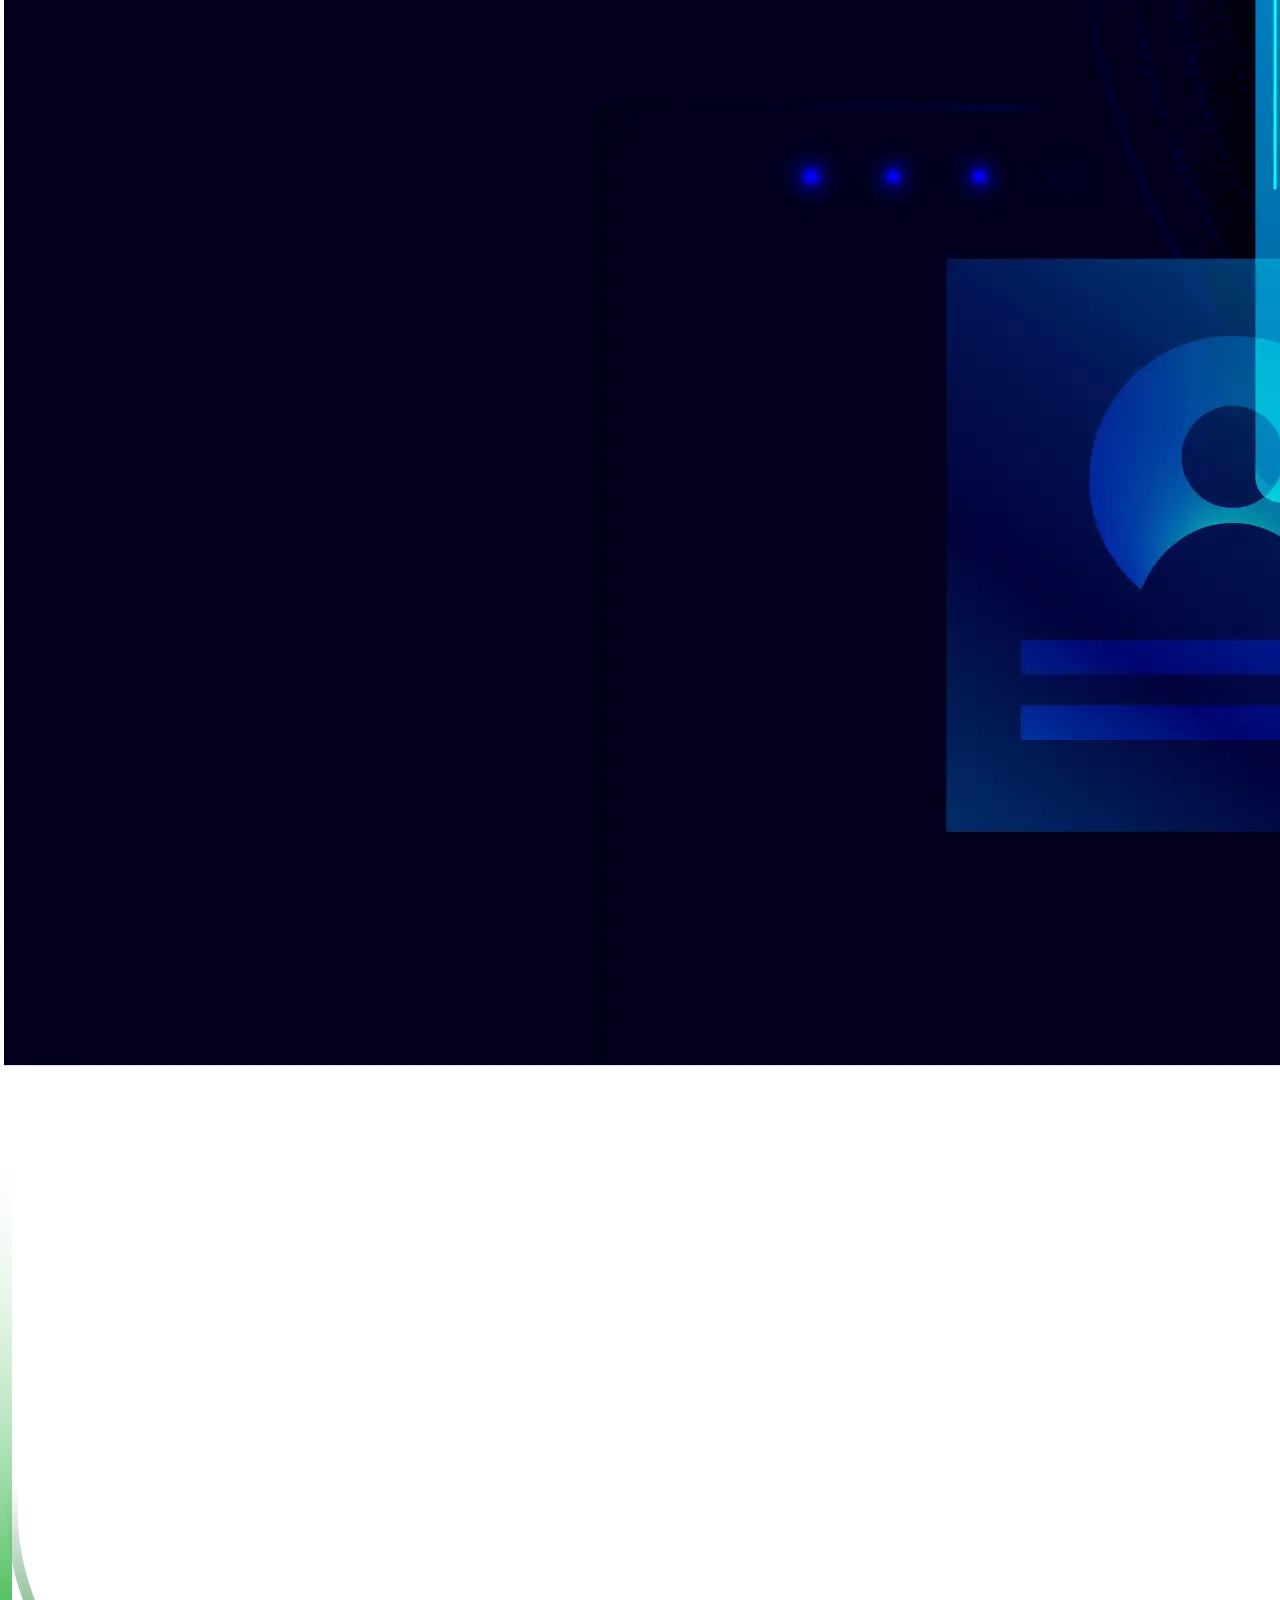
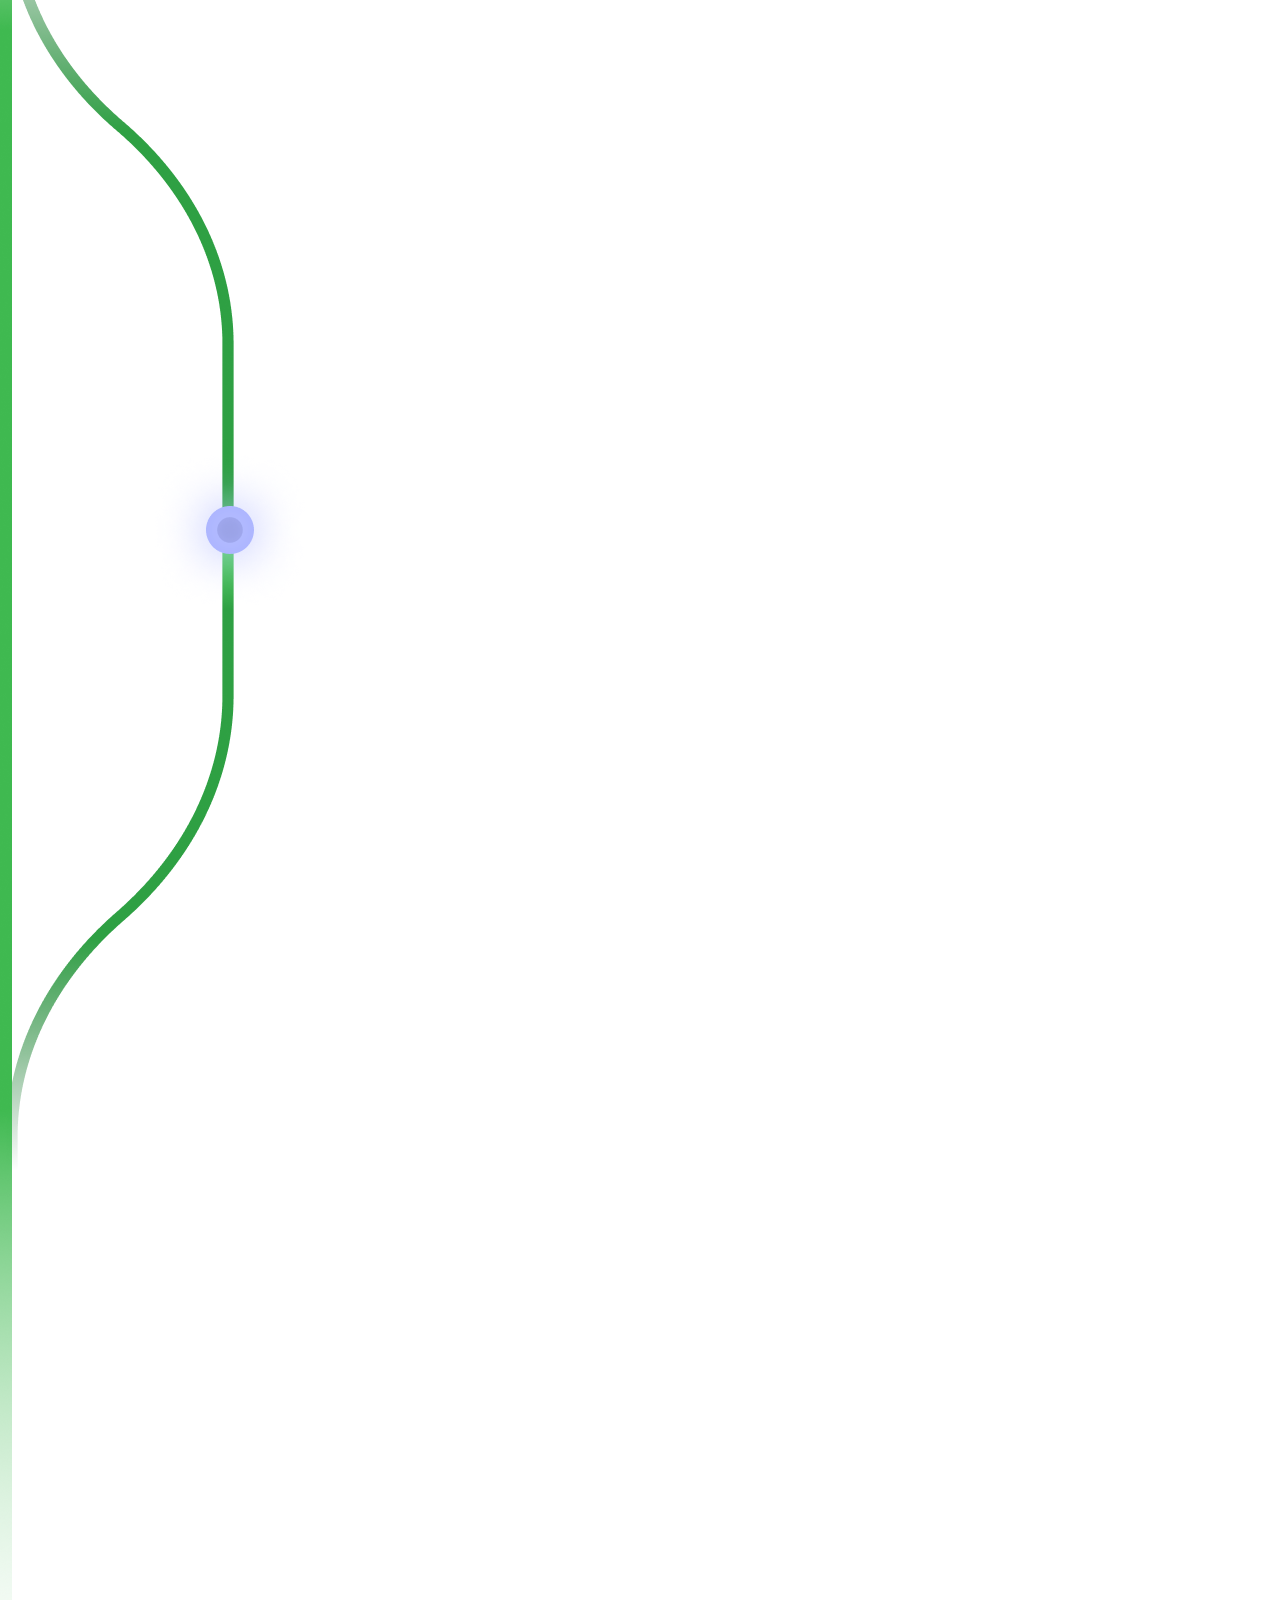
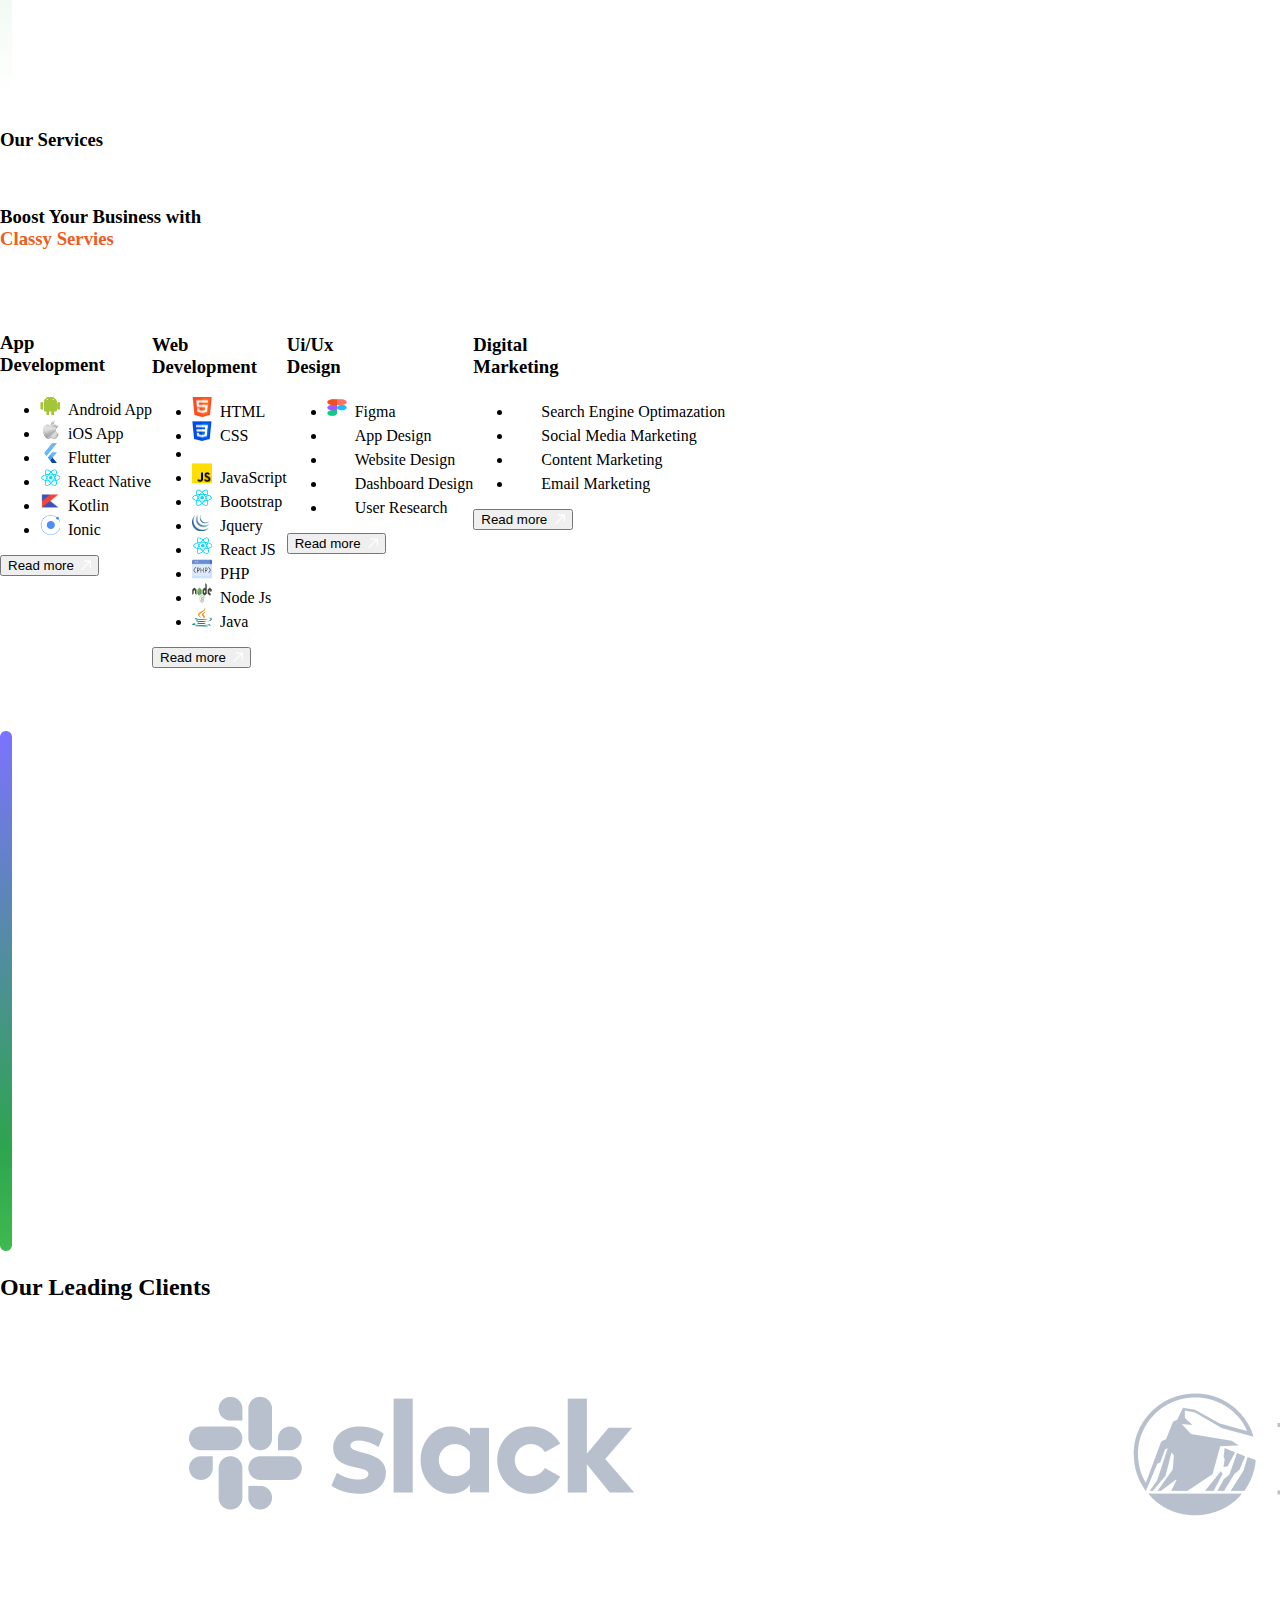
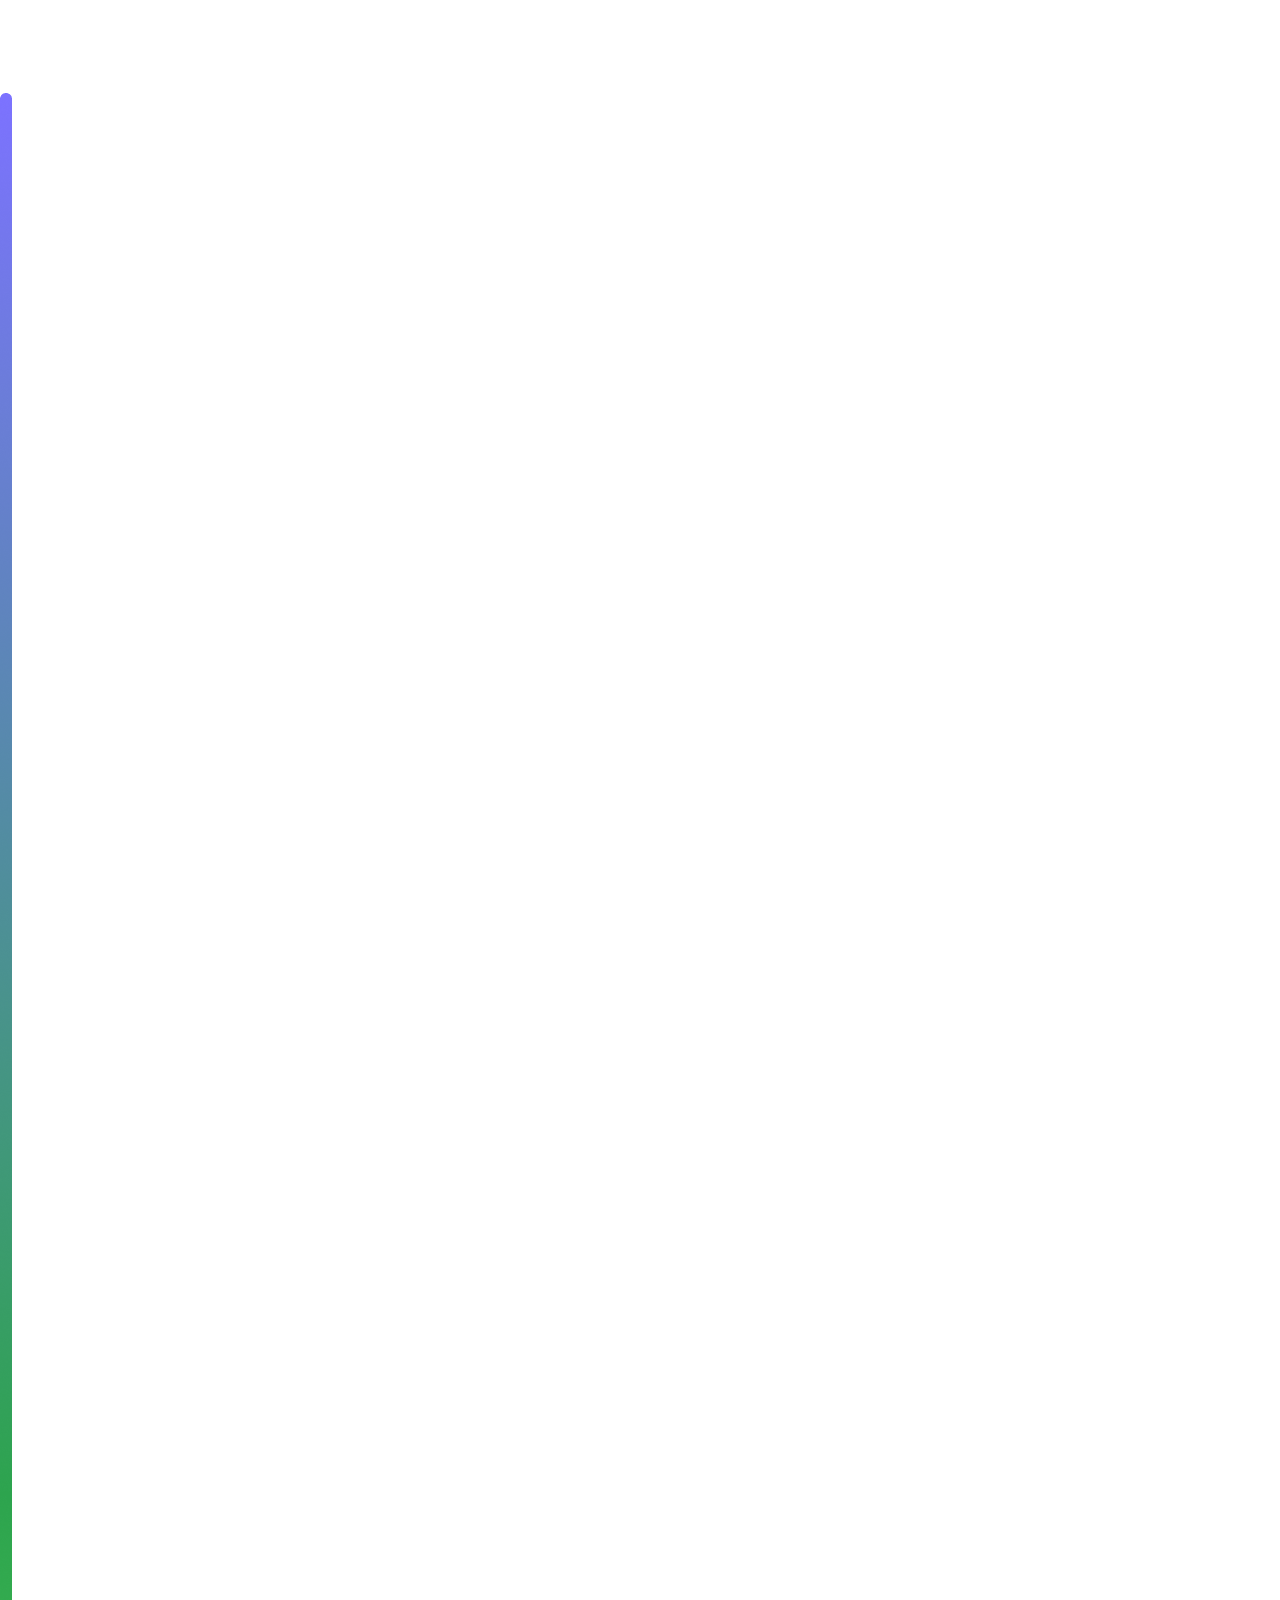
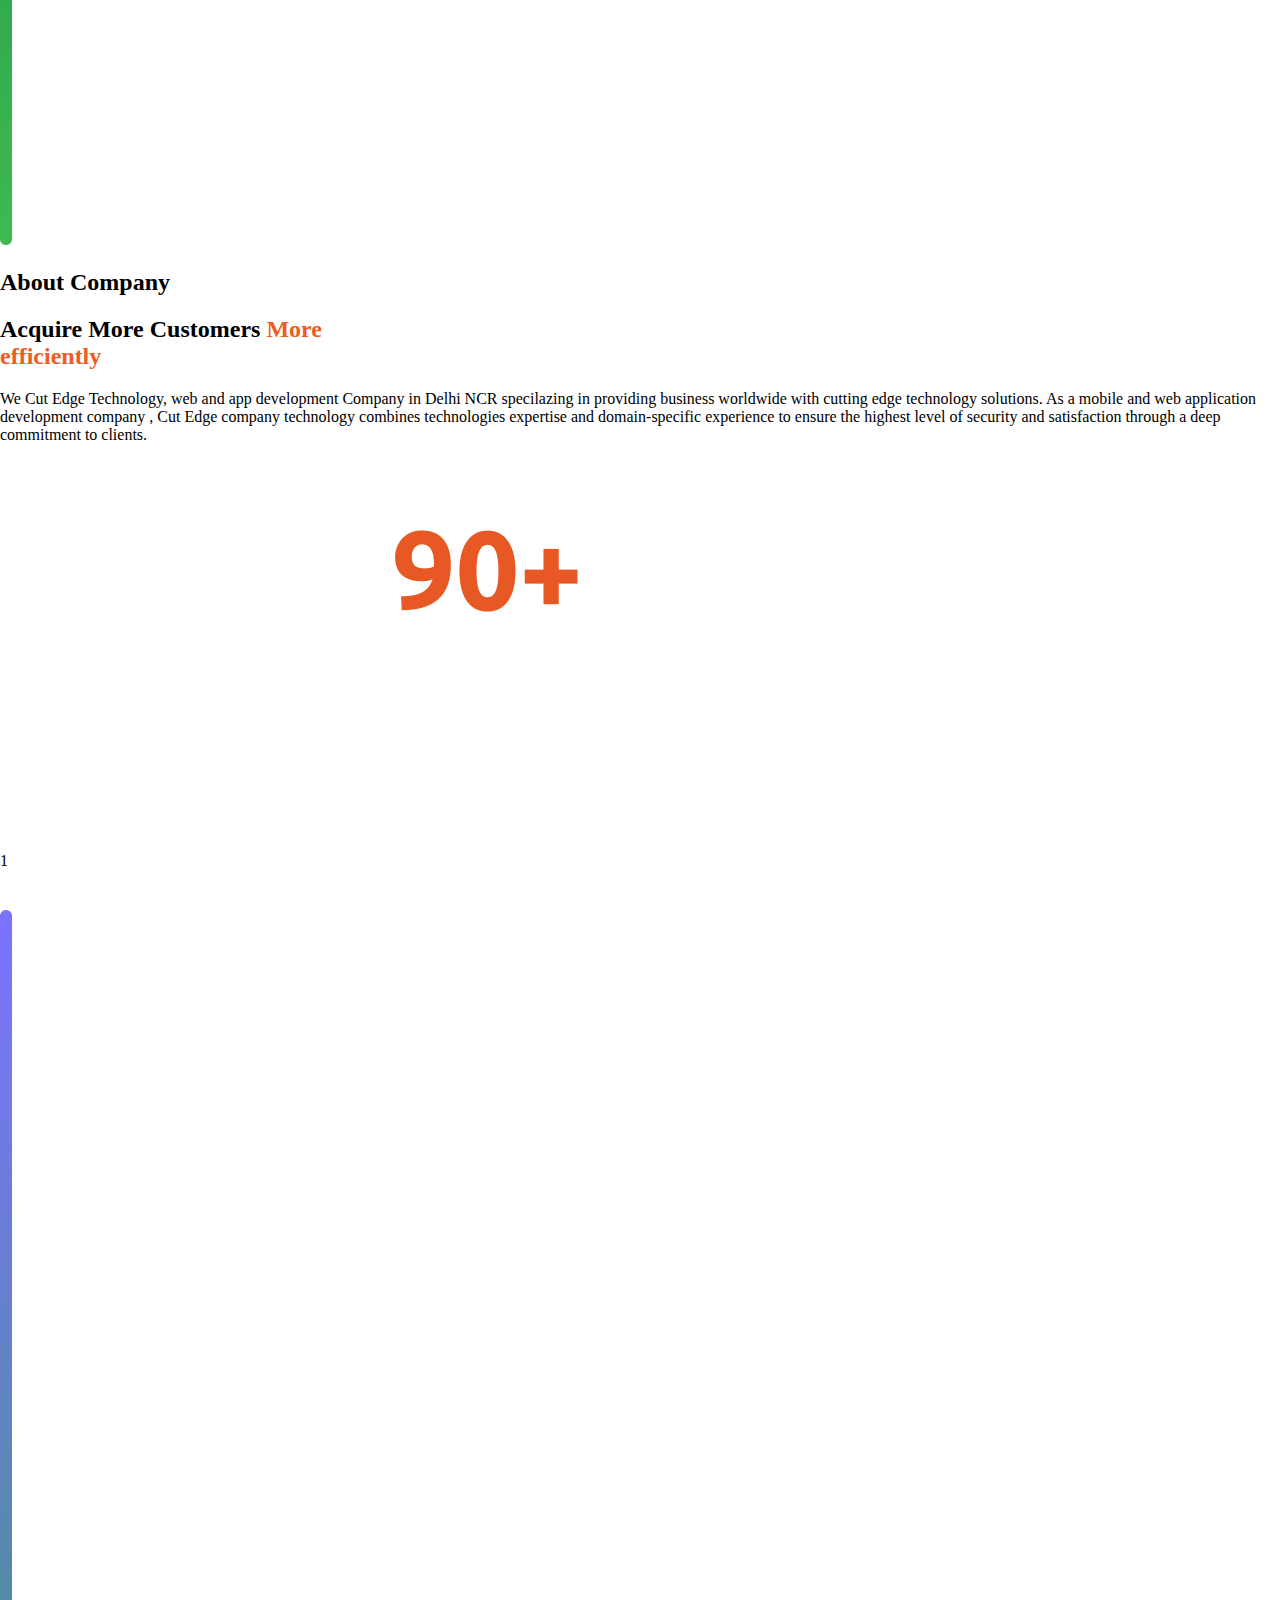
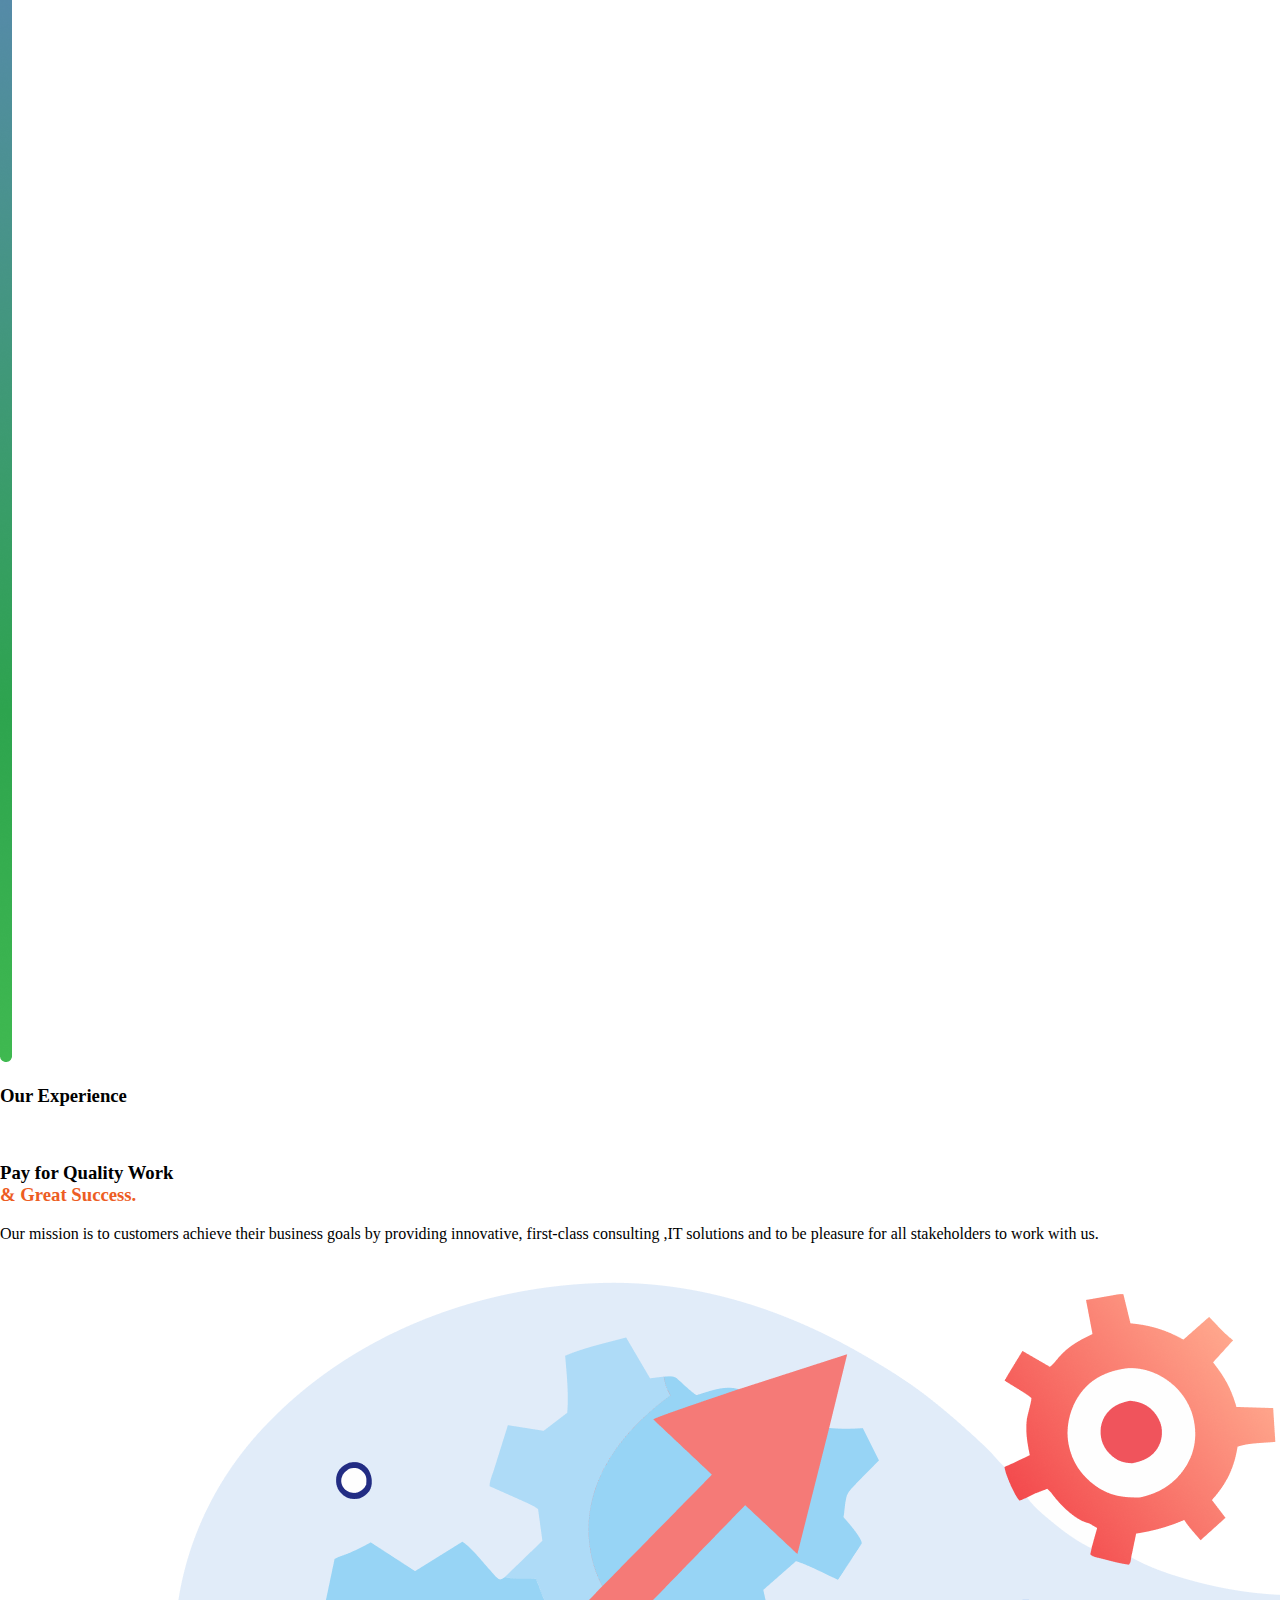
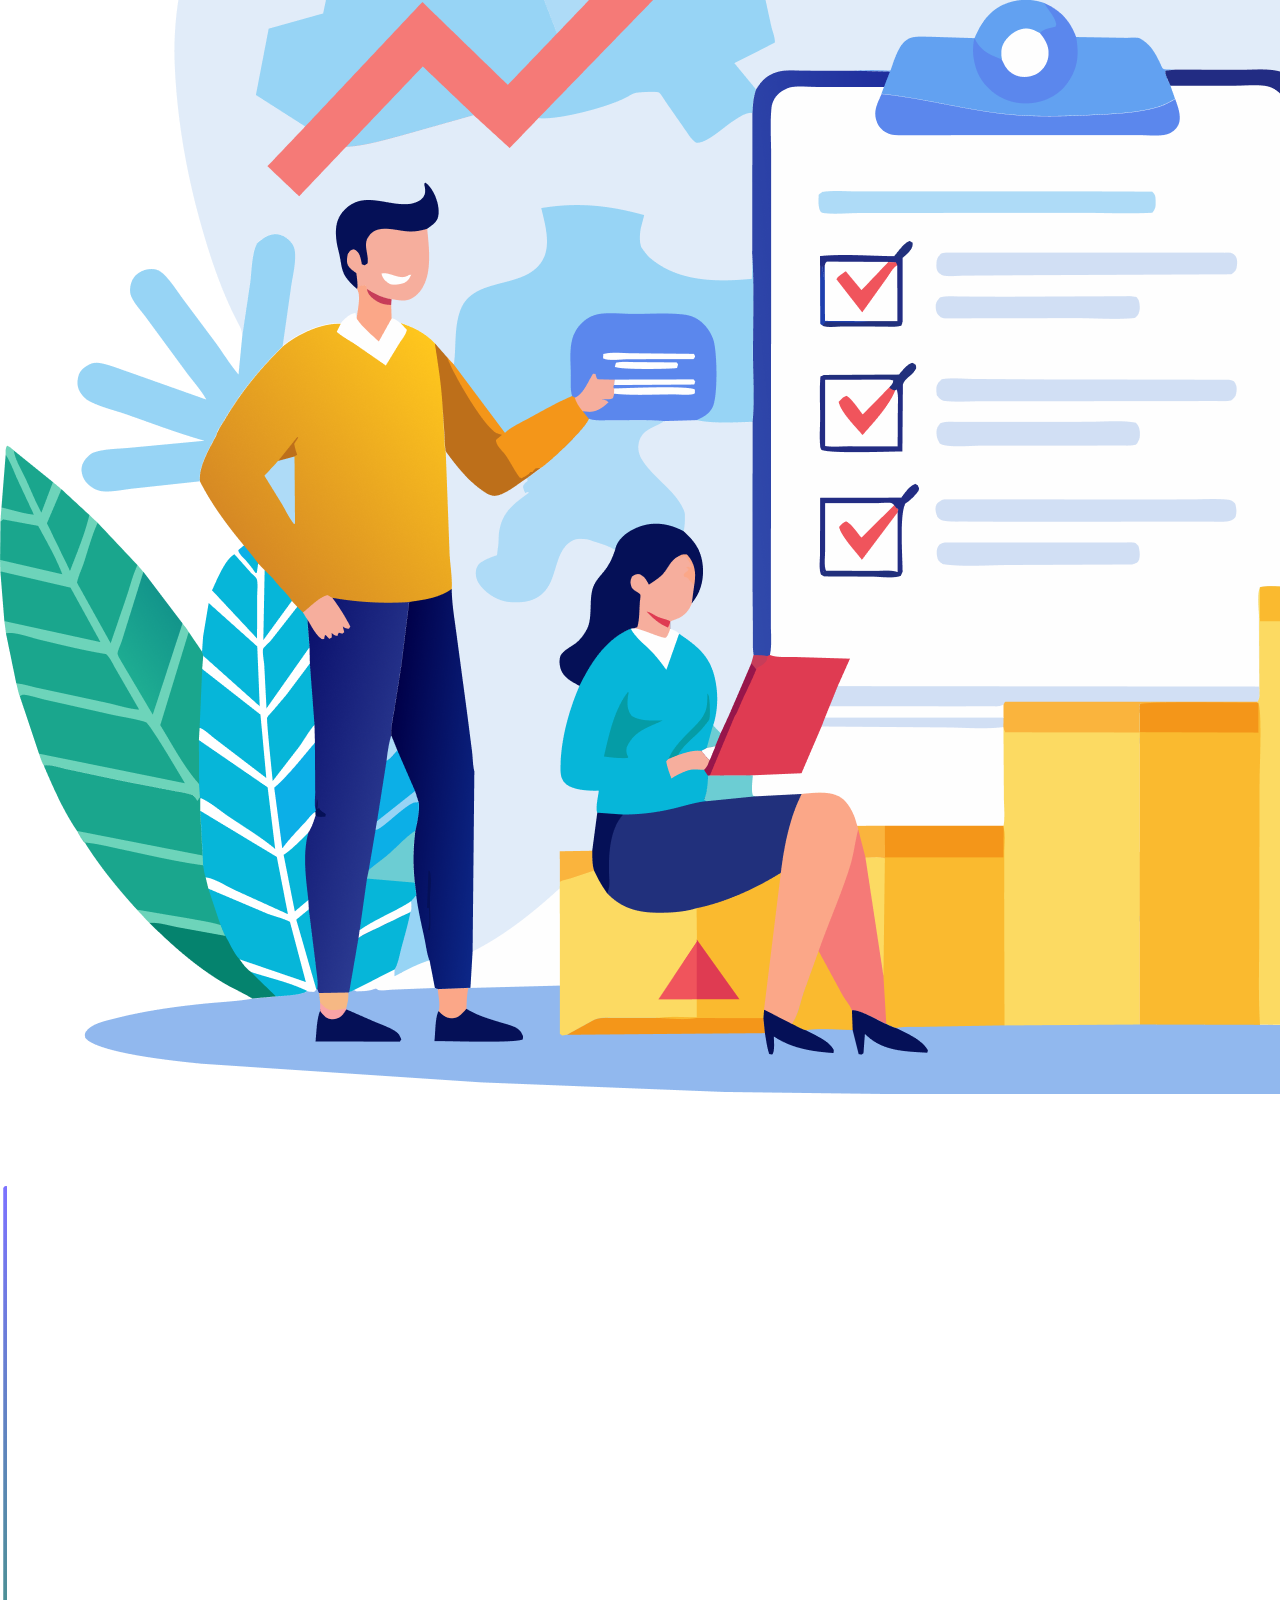
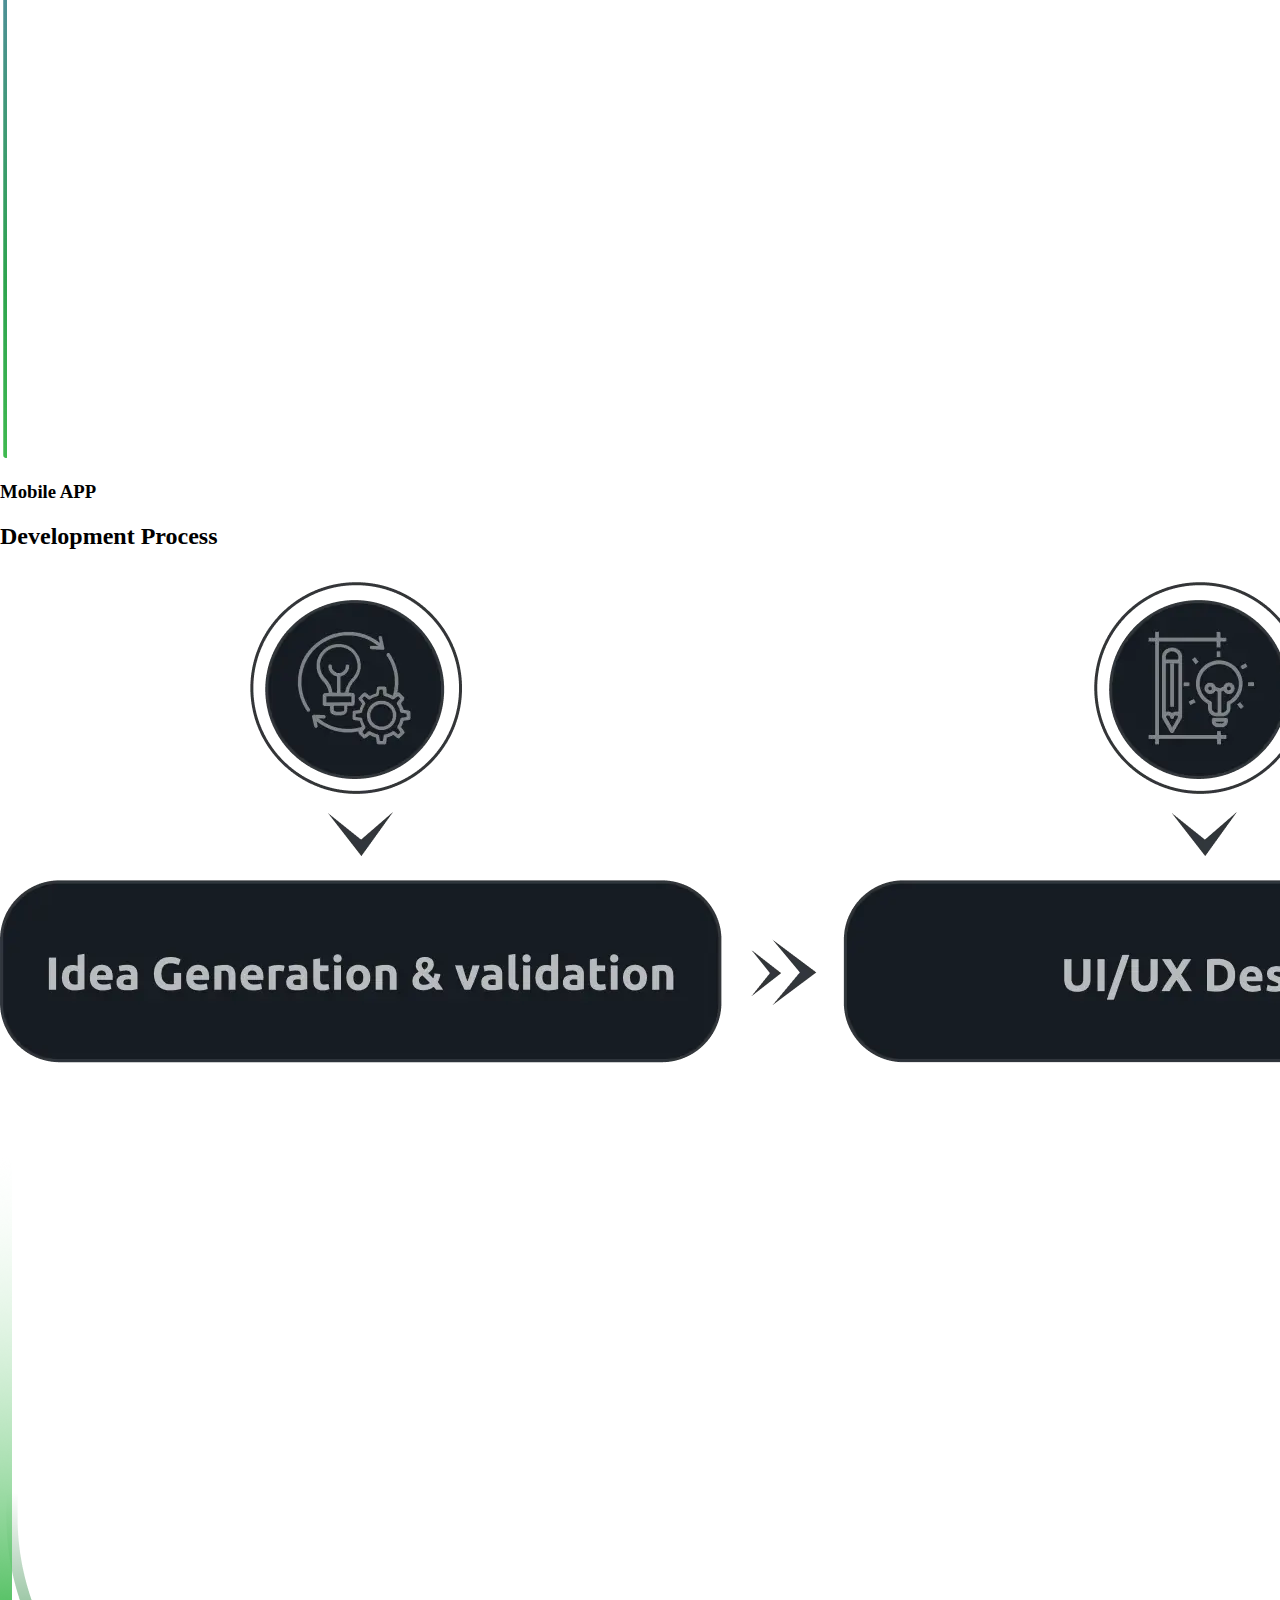
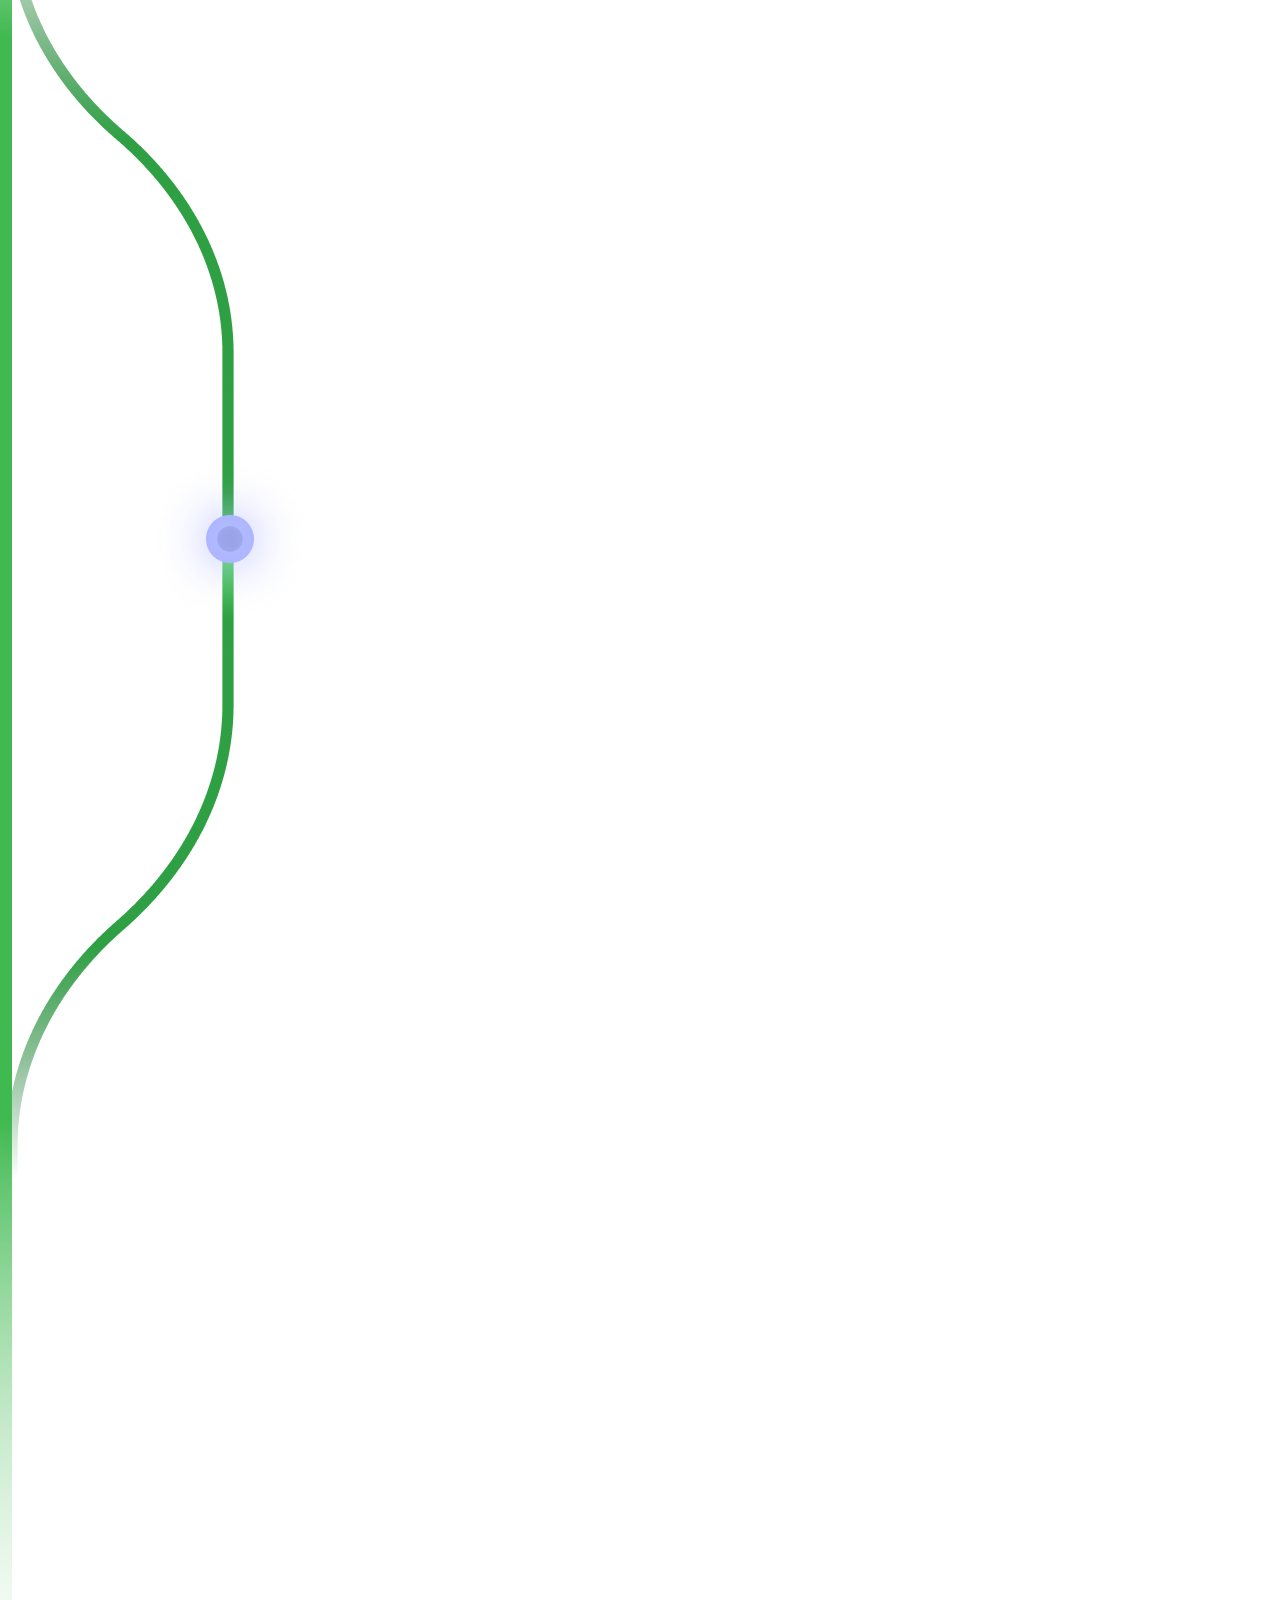
==== commit e2695d49: "structre" ====
--- a/pages/index.html
+++ b/pages/index.html
@@ -55,13 +55,13 @@
         <div class="header-container">
             <div class="headers">
                 <div class="logo">
-                    <a href="#" class="logo"><img src="../pictures/logo.png" alt="Logo"></a>
+                    <a href="#" class="logo"><img src="assests/images/pictures/logo.png" alt="Logo"></a>
                 </div>
                 <div class="navbar">
-                    <span>  <a href="#home" class="active" style="color: rgba(237, 93, 35, 1);">HOME</a></span>
-                    <span> <a href="#about">ABOUT</a></span>
-                    <span> <a href="#skills">SERVICES</a>
-                        <img src="../pictures/dropdown1.png">
+                    <span>  <a href="index" class="active" style="color: rgba(237, 93, 35, 1);">HOME</a></span>
+                    <span> <a href="about">ABOUT</a></span>
+                    <span> <a href="skills">SERVICES</a>
+                        <img src="assests/images/pictures/dropdown1.png">
                     </span>
                     <span><a href="#blog">BLOG</a></span>
                     <span><a href="#contact-form">CONTACT US</a></span>
@@ -71,10 +71,10 @@
         <div class="grow-section">
             <div class="grows">
                 <div class="dot-section">
-                    <img src="../pictures/dot1.png">
+                    <img src="assests/images/pictures/dot1.png">
                 </div>
                 <div class="line-section">
-                    <img src="../pictures/line1.png">
+                    <img src="assests/images/pictures/line1.png">
                 </div>
             </div>
             
